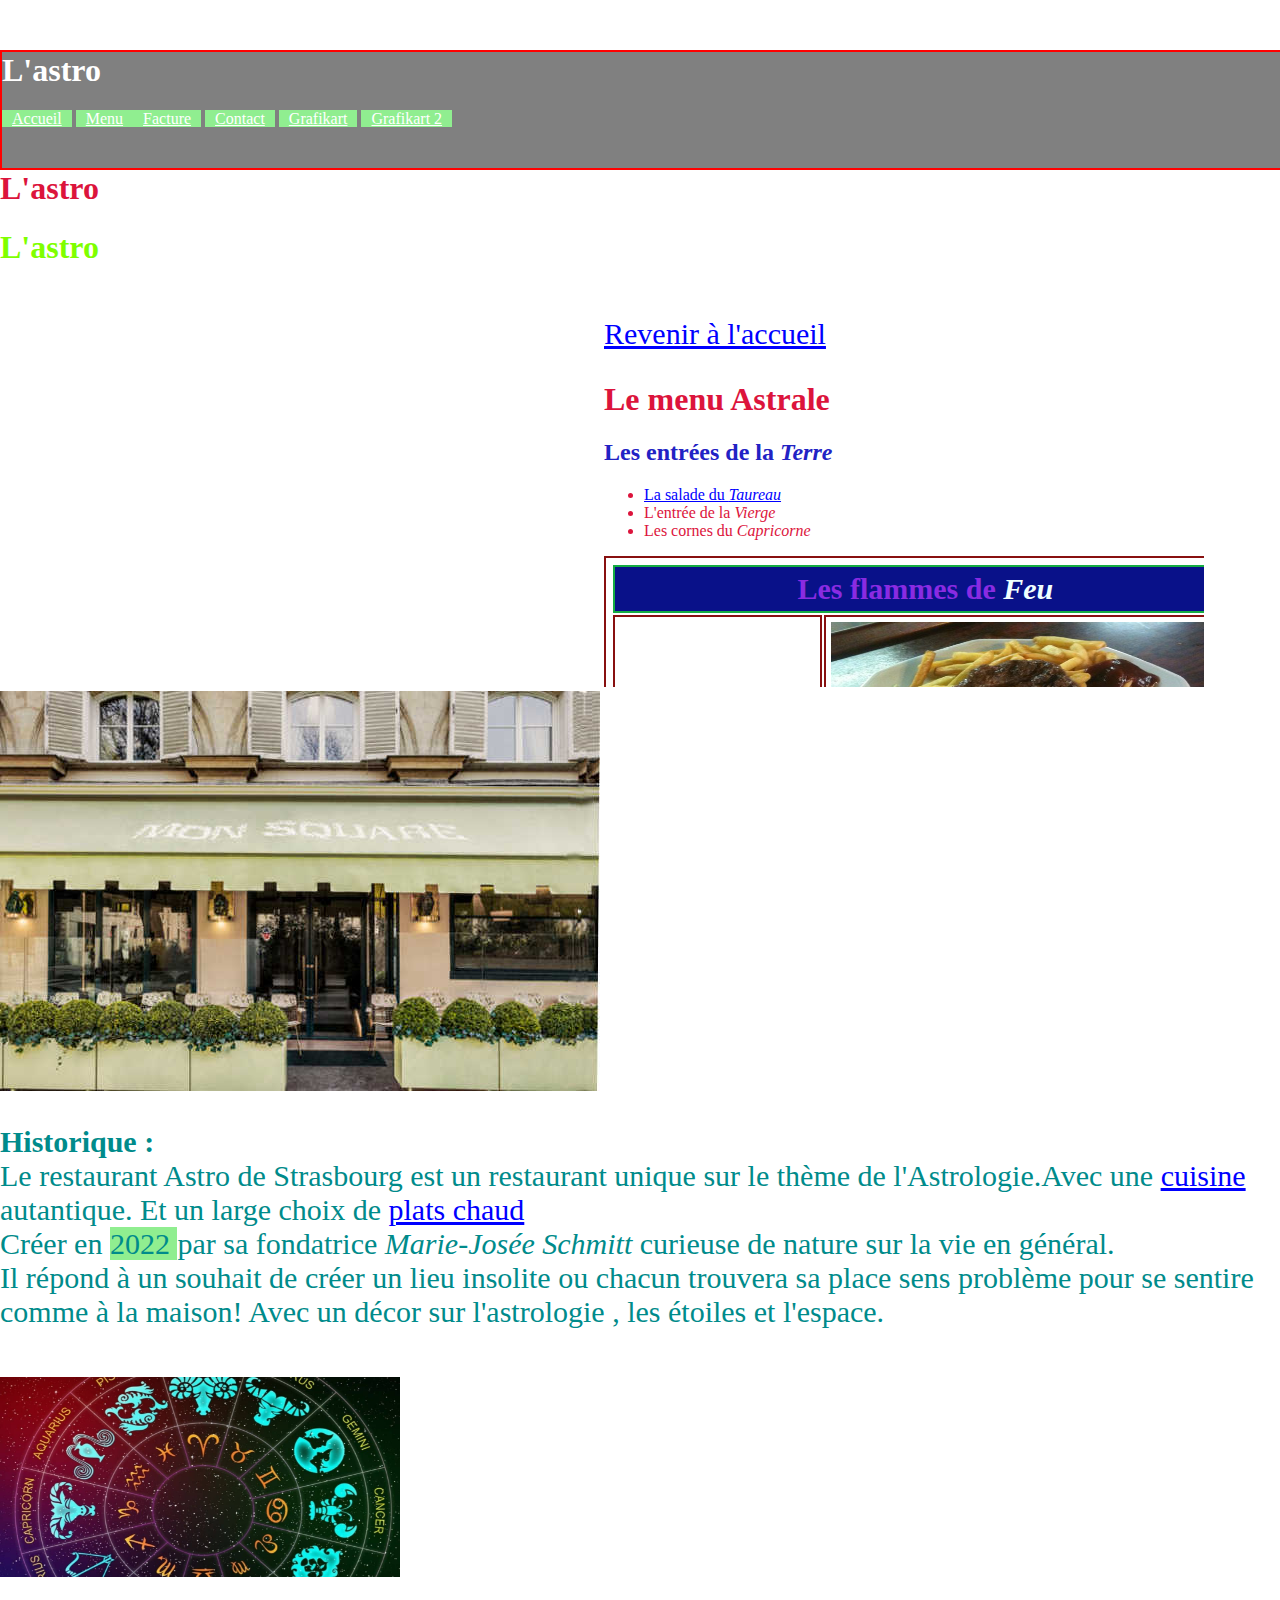
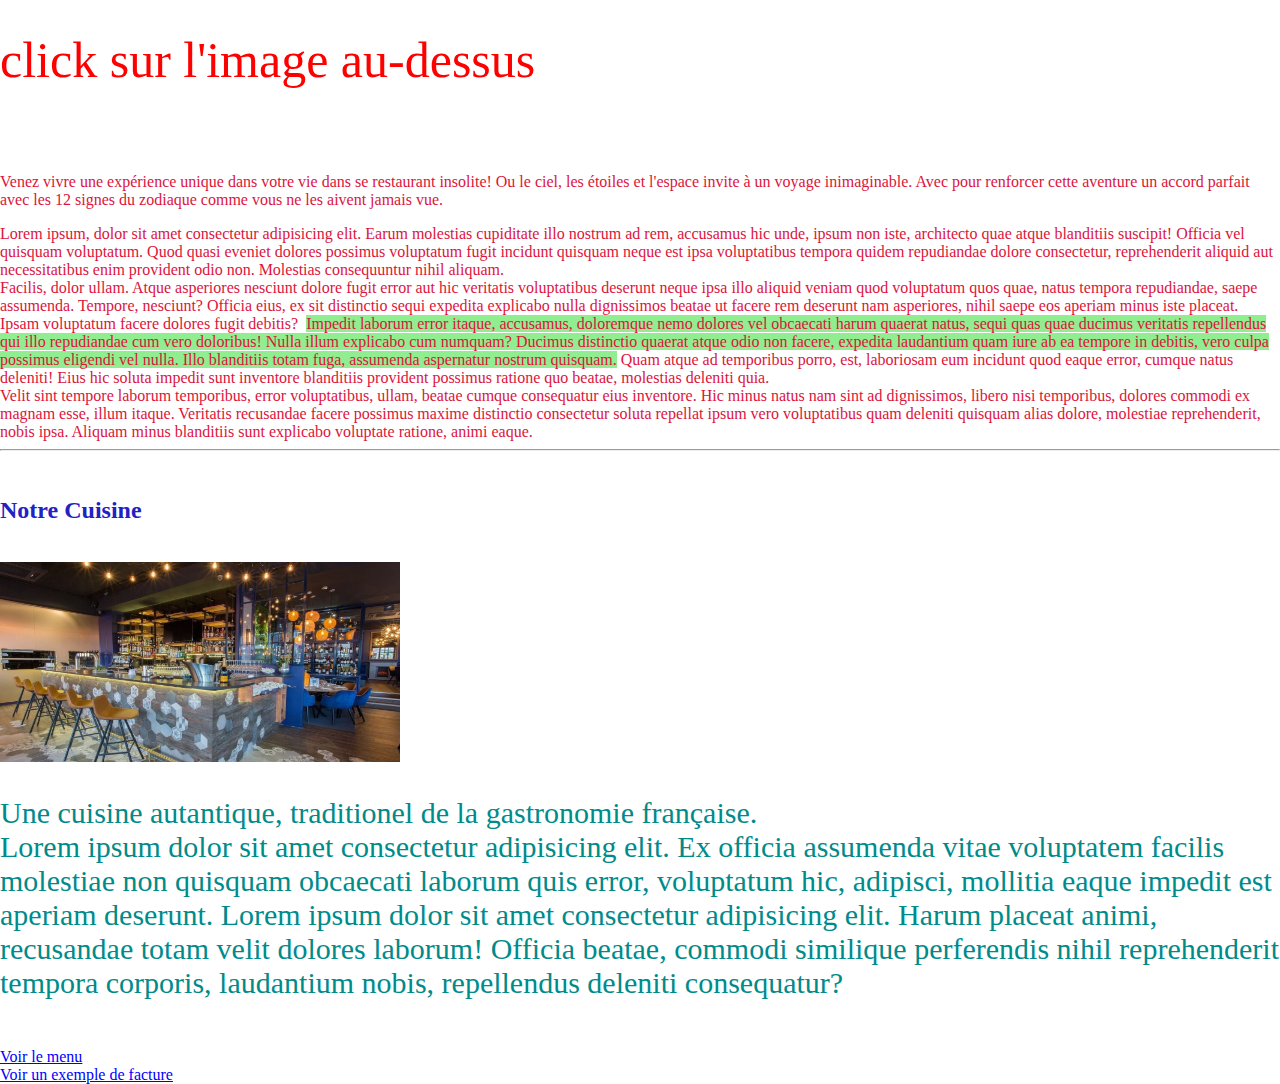
==== index.html @ 183ee450 "Color: inherit. Modification du code pour que cela fonction. mise en parenthèse certaine lignes de c" ====
<!DOCTYPE html>

<!--Permet de définir la langue du code pour informer les navigateurs et moteurs de recherches de la langue utiliser et cibler-->
<html lang="fr"> 

<head>

    <!-- Permet de définir l'encodage de la page et d'éviter les caractères bizarre-->
    <meta charset="UTF-8"> 

    <!--Permet de mettre un court résumer du site lors de la recherche du navigateur pour informer l'utilisateur-->
    <meta name="description" content="Découvert du restaurant Astro de Strasbourg. La carte de ces menus, son style exceptionnel, l'accueil personnaliser de ces clients fidels. Venez voyager à la fois dans les étoiles et decouvrir qui vous êtes vraiment."> 

    <!-- Moins utiliser ne nos jour mais permetait au moteur de recherche d'utiliser les mot clé pour connaitre la thématique de la page. ex: Restaurant, fruit de mer, Monpellier-->
    <meta name ="keywords" content="restaurant, astro, astrologie, gastronomie, Strasbourg, gastronomie française, lieu typique, lieu insolite">

    <meta http-equiv="X-UA-Compatible" content="IE=edge">

    <meta name="viewport" content="width=device-width, initial-scale=1.0">

    <!-- ***************************************** Liens vers la page CSS ****************************************************** -->
    <link rel="stylesheet" href="style.css">


    <!-- Permet de d'écrire la page. Il a une double importance: permet à l'utilisateur de savoir sur quel page il est, et cela va permerttre au moteur de recherche de filtrer les résultats. Mettre un titre court mais précis ex: restaurant de fruits de mer sur Monpellier-->
    <title> Le restaurant Astro de strasbourg</title>


</head>

<body>
    <header class="header">
    <h1 class="title-big"> L'astro</h1> <!-- l'attribu class permet ainsi de spécifier une différence entre lui et les autres h1  -->
        <!--******************************************************************  Barre de navigation **********************************************************************-->
        <nav class="header_nav">
            
                <a href="index.html" title="Accueil">Accueil</a> <!-- Le title permet d'indiquer pour les mal voyant -->
                <a href="menu.html" title="Menu">Menu</a><a href="facture.html" title="Fature">Facture</a> <!-- Permet d'enlever l'espace entre ces deux éléments ils doivents ainsi ^étre coller s'en espace -->
                <a href="contact.html" title="Contact">Contact</a>
                <a href="https://grafikart.fr" title="Grafikart">Grafikart</a> <!-- liens externes option 1 -->
                <a href="https://grafikart.fr" title="Grafikart" class="link-external">Grafikart 2</a> <!-- liens externes option 2 -->

            
        </nav>
    </header>
<!-- ************************************************************ Identiter du resto **************************************************************** -->
    <article>
        <h1 class="title-big"> L'astro</h1> <!-- l'attribu class permet ainsi de spécifier une différence entre lui et les autres h1  -->
        <h1 id="title-big"> L'astro</h1> <!-- l'attribu id qui est un identifiant unique par page web,qui peut aussi être utiliser à la place de class  -->

        <!-- L'iframe est idéale si l'on veut insérer une vidéo ou des cartes mappy -->
        <iframe src="https://www.google.com/maps/embed?pb=!1m18!1m12!1m3!1d84484.16954516491!2d7.692039590512547!3d48.569053161343994!2m3!1f0!2f0!3f0!3m2!1i1024!2i768!4f13.1!3m3!1m2!1s0x4796c8495e18b2c1%3A0x971a483118e7241f!2sStrasbourg!5e0!3m2!1sfr!2sfr!4v1669998358854!5m2!1sfr!2sfr" width="600" height="400" style="border:0;" allowfullscreen="" loading="lazy" referrerpolicy="no-referrer-when-downgrade"> carte de Strasbourg</iframe> 
        <!-- frameborder = pas de bordure  allowfullscreen = passage en plein écran autoriser-->

        <!-- L'iframe est une balise non vide qui permet d'afficher une fenêtre interactive d'un lien d'une autre page web -->
        <iframe src="menu.html" frameborder="0" width="600" height="400" >definir le contenu en cas ou il n'est pas sopporter par le navigateur</iframe>
        
        <img src="img/face_resto.jpg" alt="photo d'une face fixtif du restaurant l'Astro"> <!-- alt:Permet de mettre un texte en cas de non chargement de l'image, ainsi que pour les personnes avec des défisiences visuels -->

        <!-- Les div entour des blocs de texte-->
        <div lang="fr" class="texteFr">
            <p> <strong>Historique : <br></strong> Le restaurant Astro de Strasbourg est un restaurant unique sur le thème de l'Astrologie.Avec une <a href="#cuisine">cuisine</a> autantique. Et un large choix de <a href="menu.html#plats-chauds">plats chaud</a><br>  <!-- Mettre un # puis un mot comme chemin permet que lorsque l'on clique dessus il nous envoit directement vers l'id choisit plus loin sur la page attention ce mot doit être sur le même fichier ( fichier html ici) -->

            <!-- les span entoure des mots ou une phrase-->
            Créer en <span class="bigtexte"> 2022 </span> par sa fondatrice <em>Marie-Josée Schmitt</em> curieuse de nature sur la vie en général. <br>Il répond à un souhait de créer un lieu insolite ou chacun trouvera sa place sens problème pour se sentire comme à la maison! Avec un décor sur l'astrologie , les étoiles et l'espace.</p><br>
            <a href="img/astrologie.jpeg" target="_blank"><img src="img/astrologie.jpeg" alt="Rosace des 12 signes Astrologique" width="400" height="200"></a> <!-- Mettre un lien à l'image permet que quand on clique dessus, elle s'afiche en grand ici dans un nouvel onglet-->
            
            <p> click sur l'image au-dessus </p><br>
            <p> Venez vivre une expérience unique dans votre vie dans se restaurant insolite! Ou le ciel, les étoiles et l'espace invite à un voyage inimaginable. Avec pour renforcer cette aventure un accord parfait avec les 12 signes du zodiaque comme vous ne les aivent jamais vue.</p>
        </div>  

        <div lang="Latin" class="texteLatin">
            Lorem ipsum, dolor sit amet consectetur adipisicing elit. Earum molestias cupiditate illo nostrum ad rem, accusamus hic unde, ipsum non iste, architecto quae atque blanditiis suscipit! Officia vel quisquam voluptatum.
            Quod quasi eveniet dolores possimus voluptatum fugit incidunt quisquam neque est ipsa voluptatibus tempora quidem repudiandae dolore consectetur, reprehenderit aliquid aut necessitatibus enim provident odio non. Molestias consequuntur nihil aliquam.<br>
            Facilis, dolor ullam. Atque asperiores nesciunt dolore fugit error aut hic veritatis voluptatibus deserunt neque ipsa illo aliquid veniam quod voluptatum quos quae, natus tempora repudiandae, saepe assumenda. Tempore, nesciunt?
            Officia eius, ex sit distinctio sequi expedita explicabo nulla dignissimos beatae ut facere rem deserunt nam asperiores, nihil saepe eos aperiam minus iste placeat. Ipsam voluptatum facere dolores fugit debitis?&nbsp;
            <span> Impedit laborum error itaque, accusamus, doloremque nemo dolores vel obcaecati harum quaerat natus, sequi quas quae ducimus veritatis repellendus qui illo repudiandae cum vero doloribus! Nulla illum explicabo cum numquam?
            Ducimus distinctio quaerat atque odio non facere, expedita laudantium quam iure ab ea tempore in debitis, vero culpa possimus eligendi vel nulla. Illo blanditiis totam fuga, assumenda aspernatur nostrum quisquam.</span>
            Quam atque ad temporibus porro, est, laboriosam eum incidunt quod eaque error, cumque natus deleniti! Eius hic soluta impedit sunt inventore blanditiis provident possimus ratione quo beatae, molestias deleniti quia.<br>
            Velit sint tempore laborum temporibus, error voluptatibus, ullam, beatae cumque consequatur eius inventore. Hic minus natus nam sint ad dignissimos, libero nisi temporibus, dolores commodi ex magnam esse, illum itaque.
            Veritatis recusandae facere possimus maxime distinctio consectetur soluta repellat ipsum vero voluptatibus quam deleniti quisquam alias dolore, molestiae reprehenderit, nobis ipsa. Aliquam minus blanditiis sunt explicabo voluptate ratione, animi eaque.
        </div>
        <hr> <!-- ligne horizontal-->

        <br>
    <!-- ********************************************************* Cuisine du resto ******************************************************** -->
        <h2 id="cuisine">Notre Cuisine</h2><br> <!-- Le id va permettre de renvoyer vers cette zone de texte, attention l'id est unique par page le m^me id peut être utiliser sur plusieurs page web du site mais un seul par page web !-->

        <img src="img/Bar_Resto.jpg" alt="Photo fixtif du bar du restaurant l'Astro" width="400" height="200"><!-- permet de définir la largeur et la hauteur en pixels de l'image directement dans le lien. On peut mettre que l'un des deux, il adaptera le deuxième en fonction de la taille d'origine mais il risque d'avoir un effet visuel de saut le temp qui calcul l'autre paramètre-->

        <p> Une cuisine autantique, traditionel de la gastronomie française.<br> Lorem ipsum dolor sit amet consectetur adipisicing elit. Ex officia assumenda vitae voluptatem facilis molestiae non quisquam obcaecati laborum quis error, voluptatum hic, adipisci, mollitia eaque impedit est aperiam deserunt. Lorem ipsum dolor sit amet consectetur adipisicing elit. Harum placeat animi, recusandae totam velit dolores laborum! Officia beatae, commodi similique perferendis nihil reprehenderit tempora corporis, laudantium nobis, repellendus deleniti consequatur?</p> <br>

        <a href="menu.html"> Voir le menu</a> <br> <!-- Lien vers la page menu-->

        <a href="facture.html"> Voir un exemple de facture</a> <!-- Lien ver un exemple de facture-->

    </article>
</body>

</html>

<!-- resources:

https://grafikart.fr/tutoriels/introduction-1019#autoplay    site du tuto et d'un formation sur HTML

https://www.w3.org

https://developer.mozilla.org/fr/docs/Learn/HTML/Introduction_to_HTML/The_head_metadata_in_HTML permet de savoir toutes les balises <head>

https://developer.mozilla.org/fr/docs/Glossary/Entity     permet de savoir comment réprésenter different caractère utiliser aussi dans le HTML 

https://devdocs.io/css/    documentation en live sur les propriétés

-->
---- style.css ----
/*Permet de créer un fichier ou toutes les pages du site auront une charte graphique identique */

/*h1 {
    color:red;
}*/

/*.title-big {
    color: purple;
}*/

#title-big {
    color: chartreuse;
}

/* L'attribue * spécifie tous les éléments des pages web  qui non pas de charte graphique différentes sens distinctions. Cela est tèrs peu utiliser de nos jours. */
* {
    /*color: goldenrod;*/
}

*:hover {
   color: black;
}

body {
    color:crimson;
}


/* ***************************************************** Attention les valeurs des différentes propriétés sont hériter des parents.   Pour connaitre le cheminement regarder l'inspecteur d'éléments sur la page web du site .En fessent un clique droit ou avec la touche : F11. *********************************** */



/* ************************************** En Css c'est la règle la plus spécifique qui l'emporte et non la dernière règle coder ****************************** */


/* *********************************** 2 selecteurs séparer par un espace est une combinaison décendante ************************************************* */
/* Donc pour ce cas, je cible tous les th qui on comme parent table */

table th {
 color: blueviolet;
}

table th em {
    color:azure;
}


/* ******************************* Cible les enfants direct de td . Très peu utiliser comme syntaxe ************************************* */

td > h2 {
    color: green ;
}

/* ******************************* Cible le voisin directe de h2 **************************************** */

h2 +p {
    color:darkblue;
}

/* ****************************** cible tous les voisins après un h2 (en fessent alt plus la touche 2), si un ce situe avant il n'est pas conserner. ************************************************** */

h2~p { 
    color:purple;
}

/* ******************************* differencier les liens externes des liens internes ********************************************* */

/* ************************* option 1 ************************** */
/*a[href^= "http"]{ /* attention ne pas oublier le ^ 
    color: green;
}*/

/* ****************************** option 2 *************************** */
.link-external {
    color: royalblue;
}



/* ****************************************************** Les selecteurs d'attribuent **************************************************** */

    /* ********************************** pour le cas d'un formulaire ************************************ */

    input[type="submit"] {
        width: 200px;
        color: rgb(21, 37, 211);
    }

    input[type="email"] {
        width: 200px;
        color: rgb(93, 10, 99);
    }

    /* ************************************* combiner plusieurs règles ************************************** */

    input[type="submit"],input[type="email"] {
        width: 200px;
        color: rgb(21, 183, 37);
    }

    /* ************************************** ou pour une meilleur visibilitée ******************************************** */

    input[type="submit"],
    input[type="email"] {
        width: 200px;
        color: rgb(15, 180, 31);
    }

/* ************************************************************ pseudo-classes *************************************************************** */
    
    a {
        color: blue;
    }
    
    /* ******************************* lors du survol de la souris changement de couleur ********************************************** */

    a:hover {
        color:chartreuse;
    }

    /* ********************************** idem pour les titres ou autre élément ************************************************** */
    /*  très peu utiliser  sur les éléments statique car cela fait croire à l'utilisateur que qu'il peu cliquer dessus  */

    h2 {
        color: rgb(34, 34, 196);
    }

    h2:hover {
        color:greenyellow;
    }

    /* *****************************   :visited   **************************************** */
    /* Met les liens deja visiter en violet par default pour indiquer à l'utilisateur qu'il à deja vue ceux lien */

    a:visited {
        color: blueviolet;
    }

    /* ********************************   :focus   ************************************ */
    /* Pour ceux utilisent le clavier comme moyen de navigation */

    a:focus {
        color: coral;
    }

    /* *******************************   :disabled   ********************************** */
    /* rend un champ inutilisable pour l'utilisateur  voir dans contact le mail*/

    /* *************************************   :first-child   *********************************** */
    /* Cela concerne que le premier enfant d'un parent */

    p:first-child {
        font-size: 20px;
    }

    /* ************************************   :first-of-type   ********************************** */
    /* le premier élément de ce type là */

    p:first-of-type {
        font-size: 30px;
        color:darkcyan;
    }

    /* **********************************   :nth-of-type   ******************************************** */
    /* Permet de cibler un élément pour le modifier */

    p:nth-of-type(2) {
        font-size: 50px;
        color: red;
    }

    /* les multiples de deux, cela permet ainsi de faire une différence dans un taleau pour bien voire les lignes */
    
    tr:nth-of-type(2n) {
        background: grey;
    }

/* ******************************************************* Le modèle de boite **************************************************************** */

    /* ****************************************** Display block ************************************** */
    /* Comme toujours le css mais des valeurs par defaut pour la taille des éléments boites, le pagging, le border et le margin de la boite. On les retrouve dans l'inspecteur d'élément.*/

    header {
        width: 100%;
        height: 200px;
        border: solid 2px red; /* Permet de mieux le situer à enlever à la fin du projet */
    }

    /* ******************************************* Display inline *************************************** */
    /* Display block: prend par défault la totalité de la largeur.  display block ne peuvent pas être l'un à coter de l'autre ils serront l'un en dessous de l'autre.On peut aussi leurs indiquer manuellement un largeur et une hauteurs voulluent.

    Display inline: C'est un peu particulier car le cadre prend automatiquement les dimentions de son contenant, c'est le cas principalement des onglet de la barre menu dans ce cas!*/

    span {
        width: 500px;
        height: 500px;
    }

    /*idth: 500px;
        height: 500px;
    Je lui indique ainsi la taille de la boite voulu, mais cela ne sera pas pris en compte. Car il est considerer en prioriter comme on display inline et aurra ainsi des valeurs par défault.
    
    Les balises utilisent display inline par défault sont: strong, enface, span et lien toutes les balise qui entour du texte.
    */

    /* ******************************************* Display inline block *************************************** */

    /* C'est un élément entre le display inline et le display block. Utiliser par le navigateur par défault pour tous les champs multi-texte.

    Se sont des display block qui se comporte comme des display inline car il sont l'un à coter de l'autre et non l'un en-dessous de l'autre.
    
    On peut à la différence des span changer leurs hauteur et largueur.*/

    input {
        width:200px;
        height:200px;
    }



/* ********************************************* Mise en forme du site ********************************************* */

.header {
    background: grey;

    /* *padding option 1 */
    padding: 20px;

    /* * padding option 2 */
    /*padding: 20px 10px 5px 0;*/

    /* * padding option 3*/
    /* padding: 20px 10px 5px */
    /* 1° chiffre le haut, 2° chiffre gauche et droite, 3° chiffre le bas */

    /* * padding option 4*/
    /* padding: 20px 10px  */
    /* 1° chiffre le haut et bas et  2° chiffre gauche et droite */

    /* ************************** Faire les marges différaments en plus de ligne mais en étant plus précis sur qui à koi comme marge ************************** */
    /*  Utile si on veut juste modifier une valeur par rapport au paramètre par défaut du padding */

    padding-left: 0px; /* marge à gauche */

    padding-right: 0px; /* marge à droite */

    padding-top: 0px; /*  marge en haut. Les padding servent à espacer le contene par rapport aux autres dans la boite.*/

    padding-bottom: 20px; /* marge en bas */

    height: auto;/*  La hauteur prendra en compte que la hauteur des différents éléments pour s'adapter. */

    margin-top:50px; /* L'espace est créer en dehors de la boite.  Les margins servent à espacer les boite entre elles. */
    
    color: #FFFFFF;

}

/* ****************** Modifier la taille de l'image pour quel soit mieux proporsionner ************************* */

.header img {
    width: 100%; /*  L'uniter de mesure % permet ainsi à l'image de prendre toutes la largueur de l'élément disponible, même si on change la taille de l'écran. */
    height: auto; /* Il s'adapte pour garder le racio de l'image */
}

.main {
    background: lightgrey;
    padding: 20px;
}

/*  Cela permet d'écraser la valeur par défault mis en place par le navigateur. Qui est toujours supérieur à 0. Pas besoin de préciser une uniter de mesure tant que c'est 0 car cela sera toujours identique quelque soit la mesure (px, %, em ...) */

body {
   margin: 0;
}

/* Pour un meilleur effet visuel du site, retirer le paramètre par défault margin. Cela évite quelle se rajout à celle de la boite. C'est spécifique aux h1, h2, ... */
.title-big {
    margin-top: 0;
}

.header_nav {
    margin: 20px 0; /* Les marges de deux éléments ne s'additionne pas. Elles fusionnent cela s'appel( la fusion de marge), là plus grande valeur reste. */
}

.header_nav a {
    padding: 0 10px;
    background: lightgreen;
    color:inherit /* Ainsi la couleur sera hériter du parent. */
}

/* Le BG aurra un effet différent si l'élément est un display inline ou un display inline-block */
span {
    background: lightgreen;
}

.footer {
    background: gray;
    padding: 10px 20px;
}
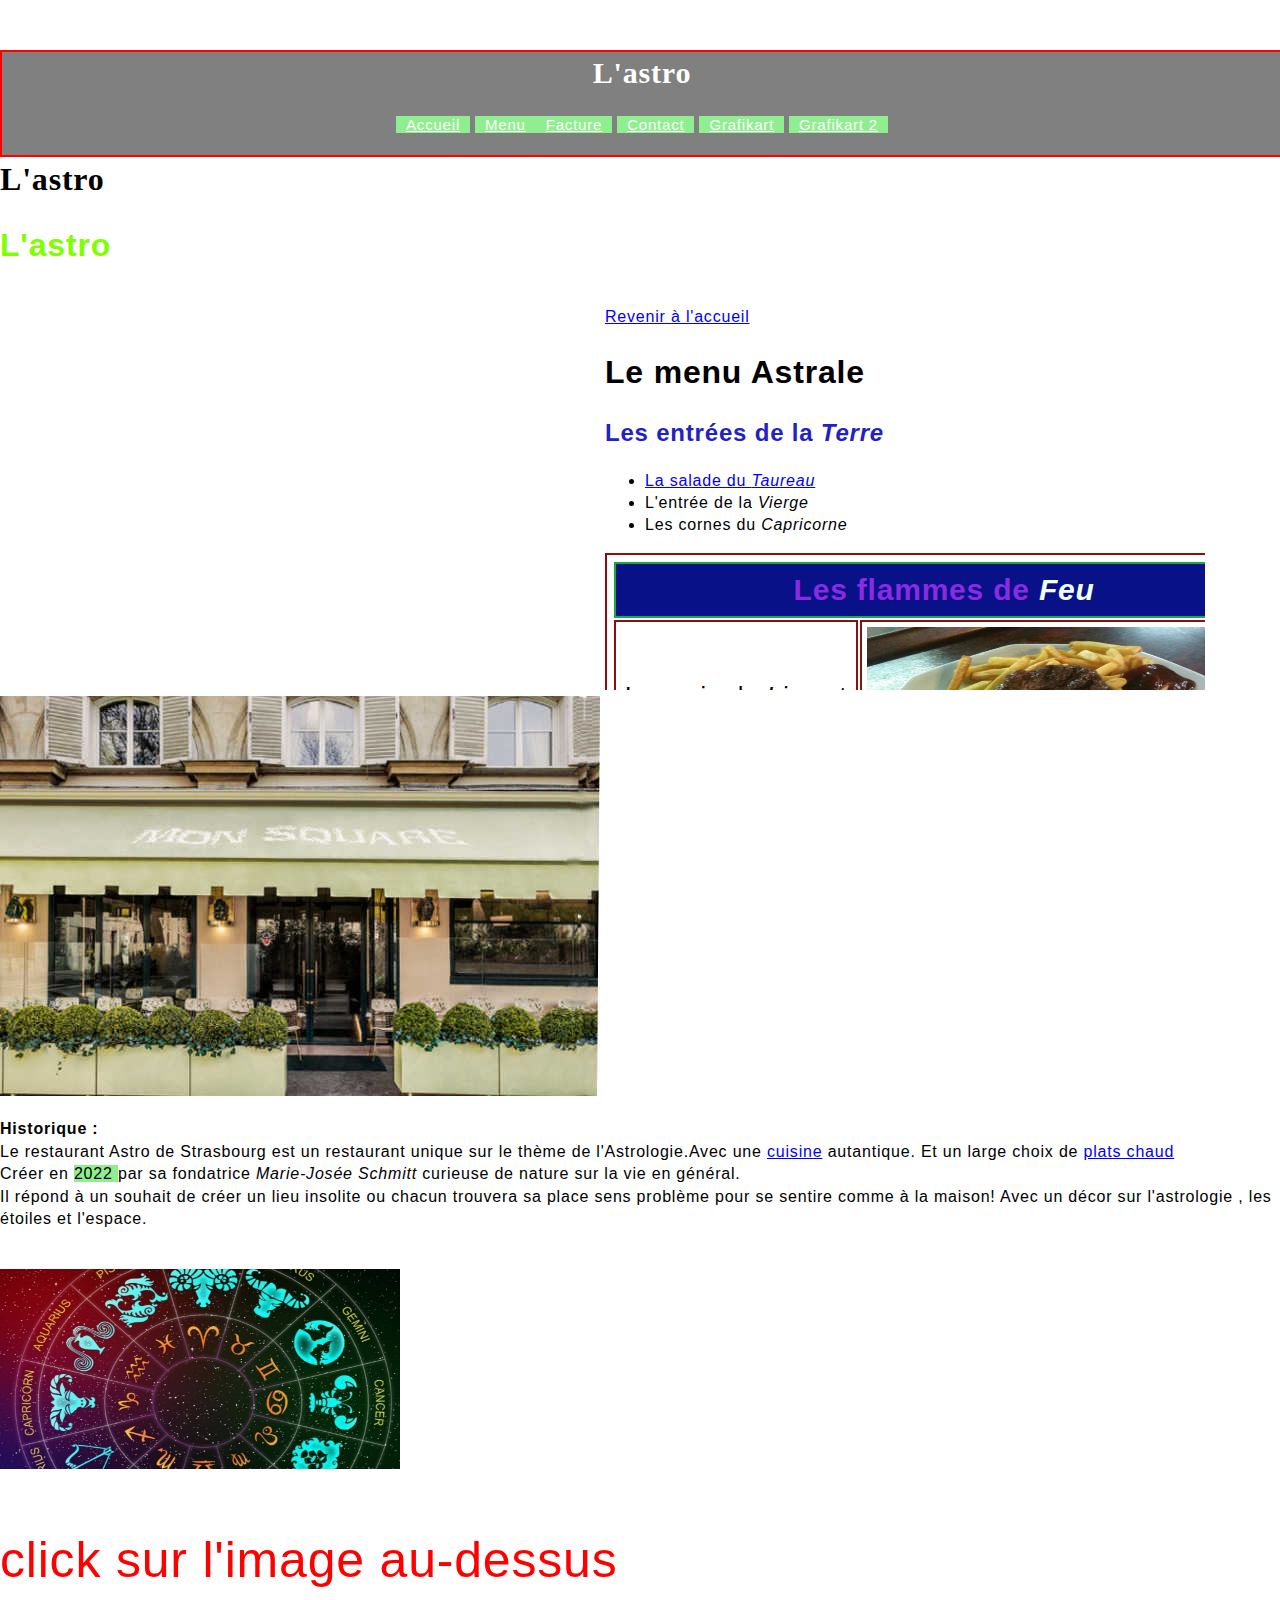
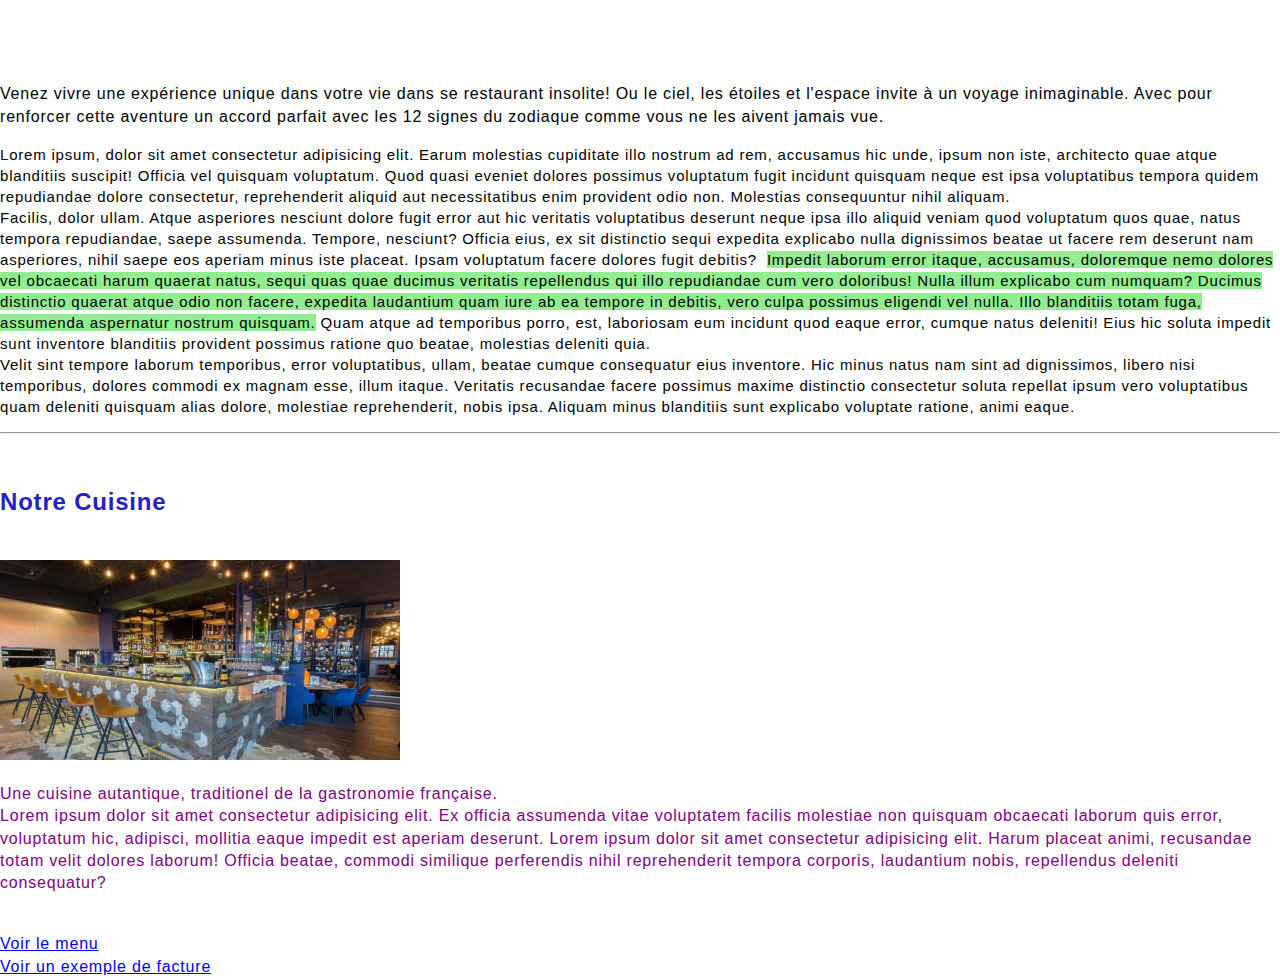
==== commit 23dfa621: "Mise en place de code précedent en commentaire pour éviter les contre ordre entre les 2 partie de vi" ====
--- a/index.html
+++ b/index.html
@@ -70,7 +70,7 @@
         </div>  
 
         <div lang="Latin" class="texteLatin">
-            Lorem ipsum, dolor sit amet consectetur adipisicing elit. Earum molestias cupiditate illo nostrum ad rem, accusamus hic unde, ipsum non iste, architecto quae atque blanditiis suscipit! Officia vel quisquam voluptatum.
+           <p> Lorem ipsum, dolor sit amet consectetur adipisicing elit. Earum molestias cupiditate illo nostrum ad rem, accusamus hic unde, ipsum non iste, architecto quae atque blanditiis suscipit! Officia vel quisquam voluptatum.
             Quod quasi eveniet dolores possimus voluptatum fugit incidunt quisquam neque est ipsa voluptatibus tempora quidem repudiandae dolore consectetur, reprehenderit aliquid aut necessitatibus enim provident odio non. Molestias consequuntur nihil aliquam.<br>
             Facilis, dolor ullam. Atque asperiores nesciunt dolore fugit error aut hic veritatis voluptatibus deserunt neque ipsa illo aliquid veniam quod voluptatum quos quae, natus tempora repudiandae, saepe assumenda. Tempore, nesciunt?
             Officia eius, ex sit distinctio sequi expedita explicabo nulla dignissimos beatae ut facere rem deserunt nam asperiores, nihil saepe eos aperiam minus iste placeat. Ipsam voluptatum facere dolores fugit debitis?&nbsp;
@@ -78,7 +78,7 @@
             Ducimus distinctio quaerat atque odio non facere, expedita laudantium quam iure ab ea tempore in debitis, vero culpa possimus eligendi vel nulla. Illo blanditiis totam fuga, assumenda aspernatur nostrum quisquam.</span>
             Quam atque ad temporibus porro, est, laboriosam eum incidunt quod eaque error, cumque natus deleniti! Eius hic soluta impedit sunt inventore blanditiis provident possimus ratione quo beatae, molestias deleniti quia.<br>
             Velit sint tempore laborum temporibus, error voluptatibus, ullam, beatae cumque consequatur eius inventore. Hic minus natus nam sint ad dignissimos, libero nisi temporibus, dolores commodi ex magnam esse, illum itaque.
-            Veritatis recusandae facere possimus maxime distinctio consectetur soluta repellat ipsum vero voluptatibus quam deleniti quisquam alias dolore, molestiae reprehenderit, nobis ipsa. Aliquam minus blanditiis sunt explicabo voluptate ratione, animi eaque.
+            Veritatis recusandae facere possimus maxime distinctio consectetur soluta repellat ipsum vero voluptatibus quam deleniti quisquam alias dolore, molestiae reprehenderit, nobis ipsa. Aliquam minus blanditiis sunt explicabo voluptate ratione, animi eaque.</p>
         </div>
         <hr> <!-- ligne horizontal-->
 
--- a/style.css
+++ b/style.css
@@ -21,9 +21,9 @@
    color: black;
 }
 
-body {
+/*body {
     color:crimson;
-}
+}*/
 
 
 /* ***************************************************** Attention les valeurs des différentes propriétés sont hériter des parents.   Pour connaitre le cheminement regarder l'inspecteur d'éléments sur la page web du site .En fessent un clique droit ou avec la touche : F11. *********************************** */
@@ -149,17 +149,17 @@
     /* *************************************   :first-child   *********************************** */
     /* Cela concerne que le premier enfant d'un parent */
 
-    p:first-child {
+    /*p:first-child {
         font-size: 20px;
-    }
+    }*/
 
     /* ************************************   :first-of-type   ********************************** */
     /* le premier élément de ce type là */
 
-    p:first-of-type {
+   /* p:first-of-type {
         font-size: 30px;
         color:darkcyan;
-    }
+    }*/
 
     /* **********************************   :nth-of-type   ******************************************** */
     /* Permet de cibler un élément pour le modifier */
@@ -249,10 +249,10 @@
     padding-bottom: 20px; /* marge en bas */
 
     height: auto;/*  La hauteur prendra en compte que la hauteur des différents éléments pour s'adapter. */
-
-    margin-top:50px; /* L'espace est créer en dehors de la boite.  Les margins servent à espacer les boite entre elles. */
-    
+    margin-top:50px; /* L'espace est créer en dehors de la boite.  Les margins servent à espacer les boites entre elles. */
     color: #FFFFFF;
+    font-size: 15px; /* Taille de la police, le navigateur met une taille de police par default sur le body qui n'est pas forcément coller.*/
+    text-align: center;
 
 }
 
@@ -266,21 +266,43 @@
 .main {
     background: lightgrey;
     padding: 20px;
+    line-height: 20px;/* Auteur de lignes */
+    /*line-height: 1.4; /* Cela équivau à 140% de la taille de la police. La règle en thypographie est comprise entre 1.4 et 1.6. */
+    font-size: 16px;
+}
+
+
+.main p {
+    text-align: justify; /* Alignement du texte */
+    text-align-last: right; /* Permet de décrire comment la dernière ligen doit se comporter */
+    text-justify: auto; /*  Change le fonctionnement surtous celle de la dernière ligne */
 }
 
 /*  Cela permet d'écraser la valeur par défault mis en place par le navigateur. Qui est toujours supérieur à 0. Pas besoin de préciser une uniter de mesure tant que c'est 0 car cela sera toujours identique quelque soit la mesure (px, %, em ...) */
 
 body {
    margin: 0;
+   line-height: 1.4;
+   letter-spacing: 0.8px; /* Espace entre les lettres. */
+   font-family: "Comic Sans MS","Helvetica", sans-serif; /* Forme de la police. mettre à la fin sans-serif (sens pattes aux niveaux des lettres)ou serif (avec pattes aux niveaux des lettres), pour que le navigateur sache lequel chercher.*/
+}
+
+
+.texteLatin{
+    font-size: 15px;
 }
 
 /* Pour un meilleur effet visuel du site, retirer le paramètre par défault margin. Cela évite quelle se rajout à celle de la boite. C'est spécifique aux h1, h2, ... */
 .title-big {
     margin-top: 0;
+    font-family: serif;/* Juste présicer aux niveaux des empattements que l'on souhaite et le navigateur ferra le reste. */
 }
 
 .header_nav {
+    display: inline; /*  Permet ainsi qu'il soit influencer par son parent, car il n'est pas de type inline ou inline-block. Mettre display: inline-block ==> ainsi le block entier sera centrer avec son width. */
+    width: 300px;
     margin: 20px 0; /* Les marges de deux éléments ne s'additionne pas. Elles fusionnent cela s'appel( la fusion de marge), là plus grande valeur reste. */
+    text-align: center;
 }
 
 .header_nav a {
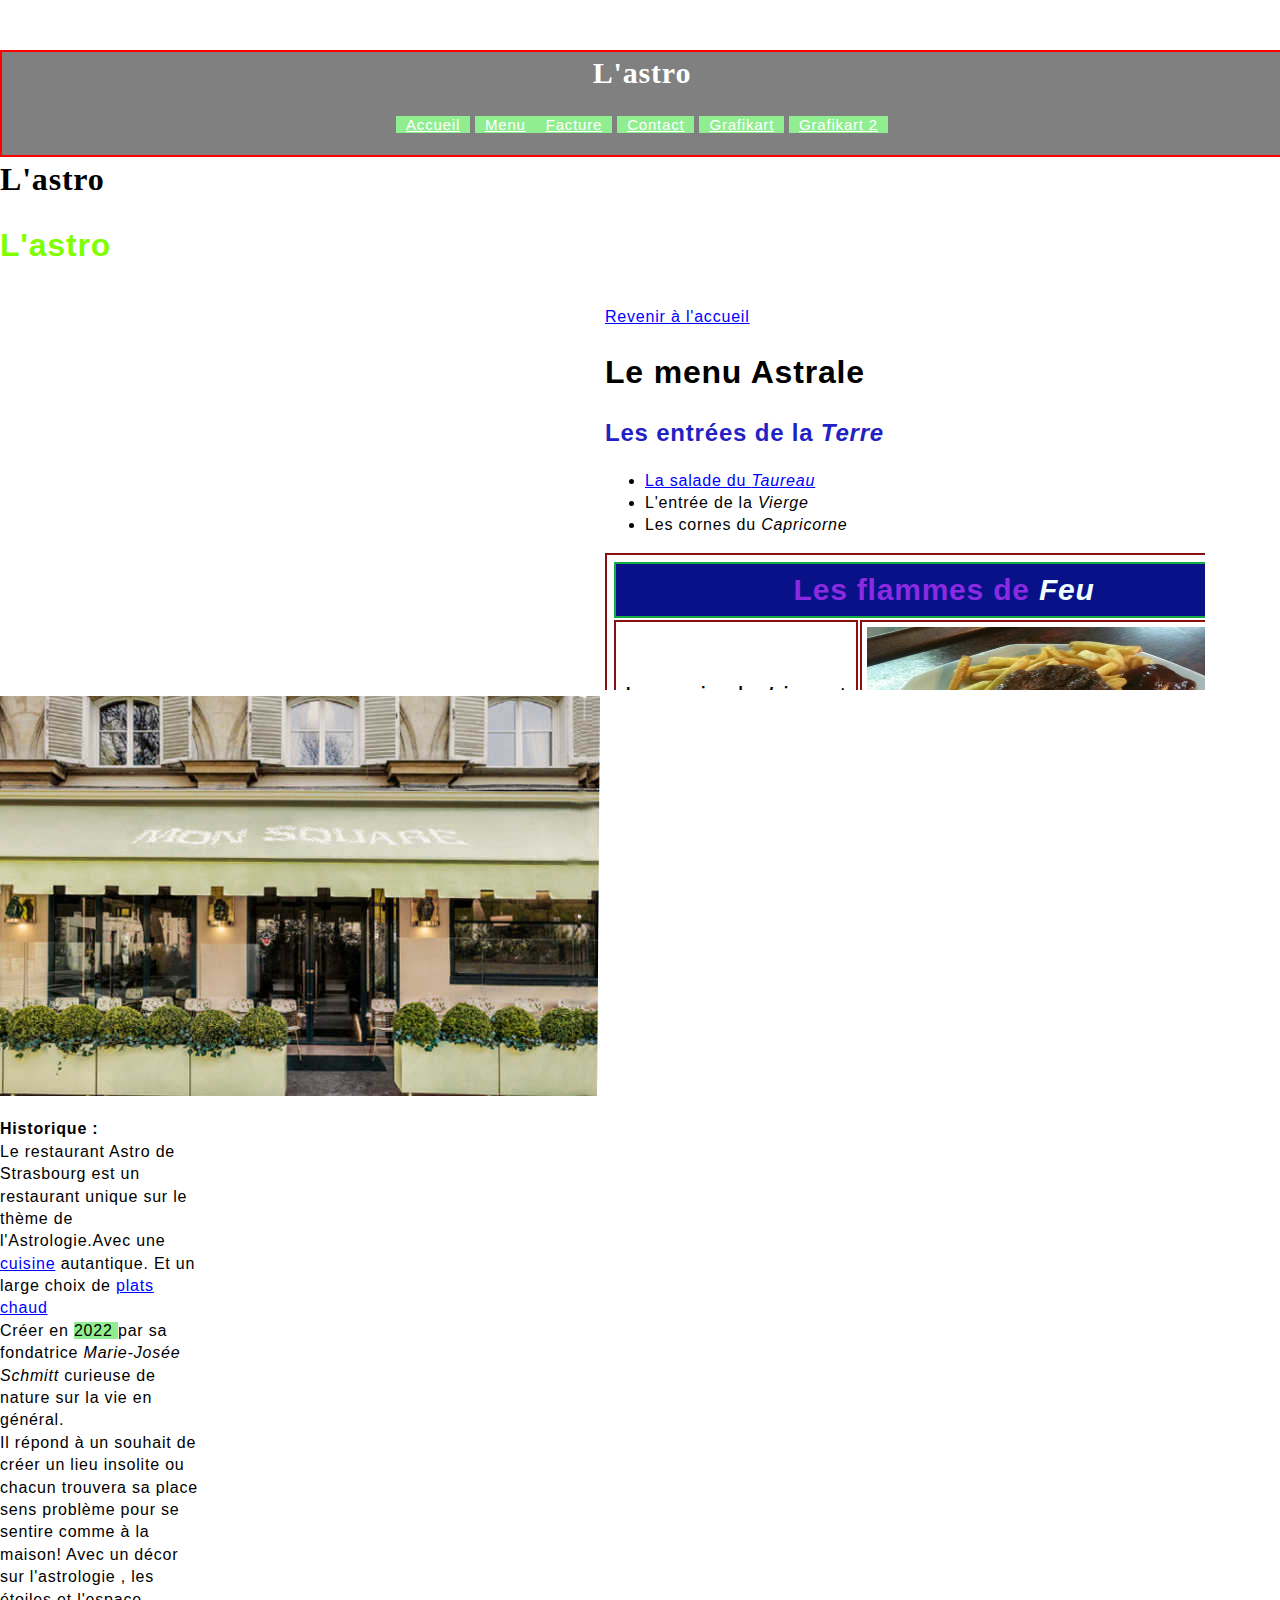
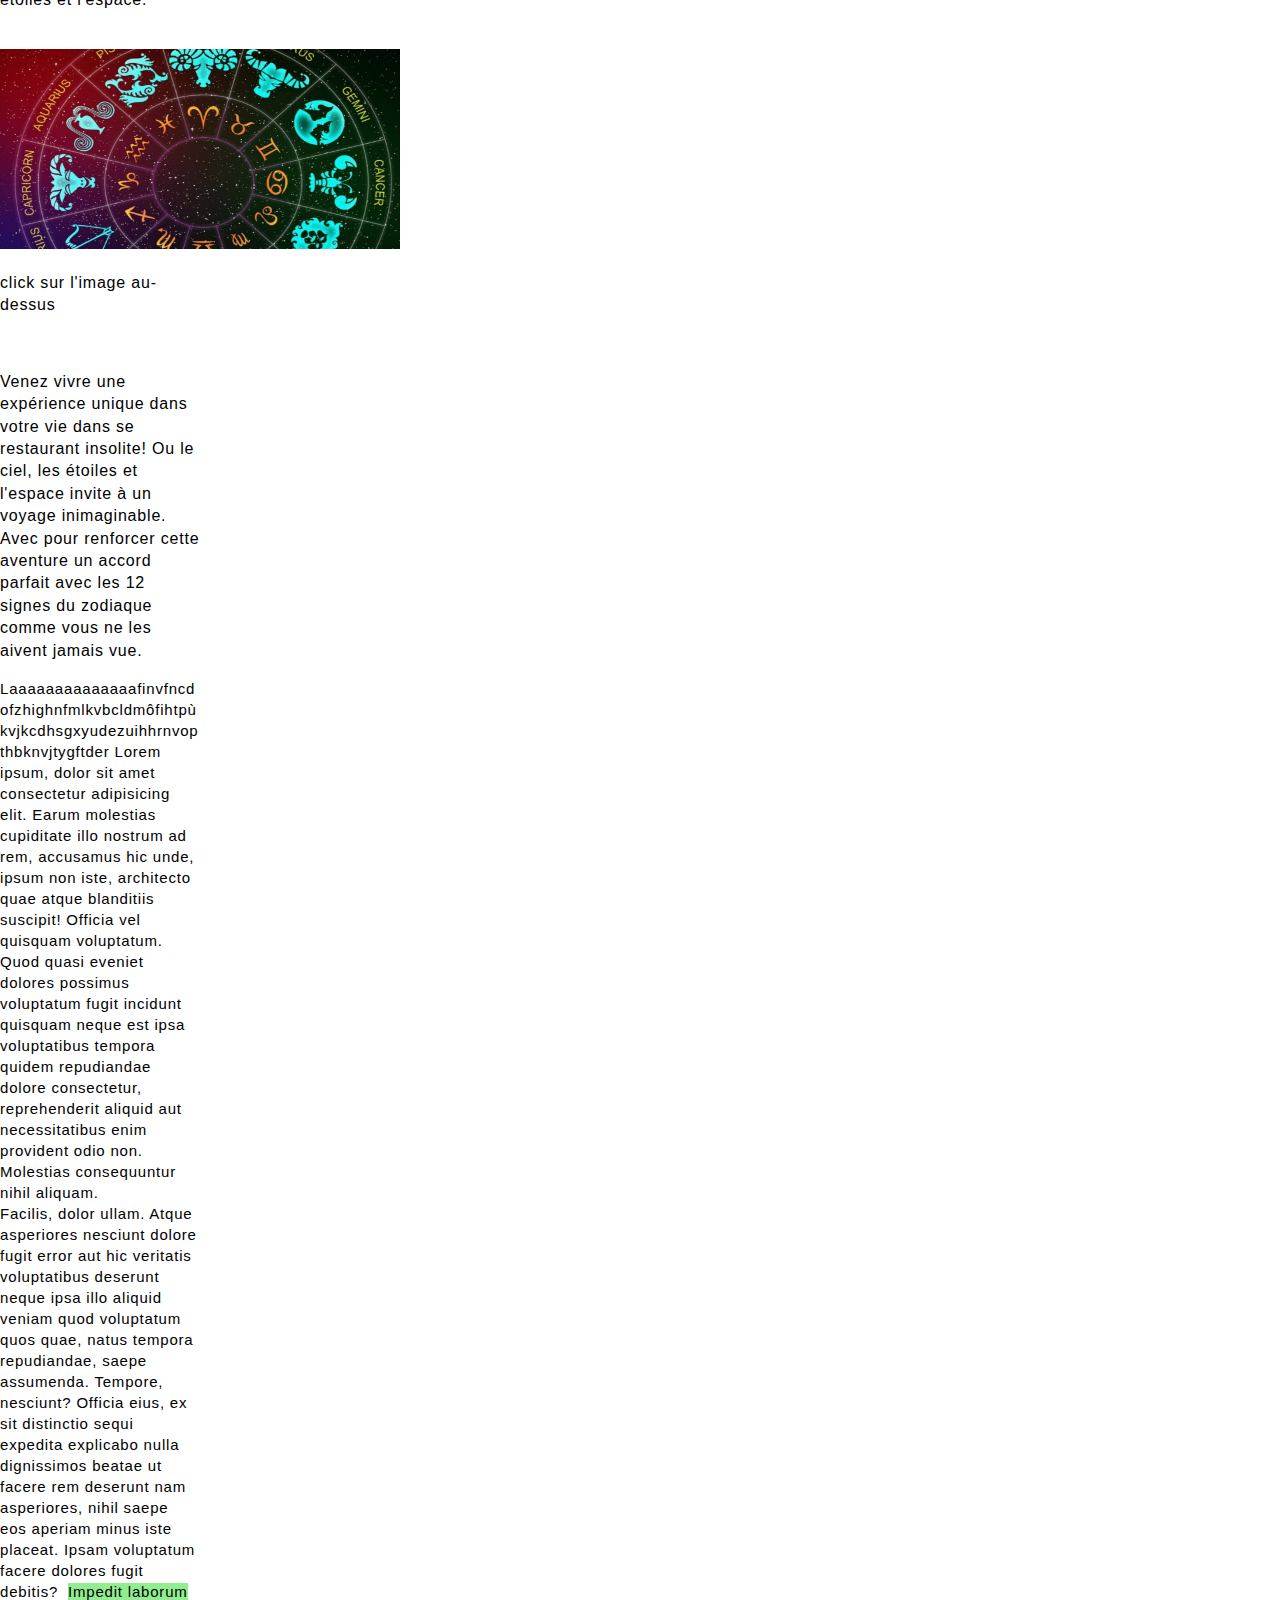
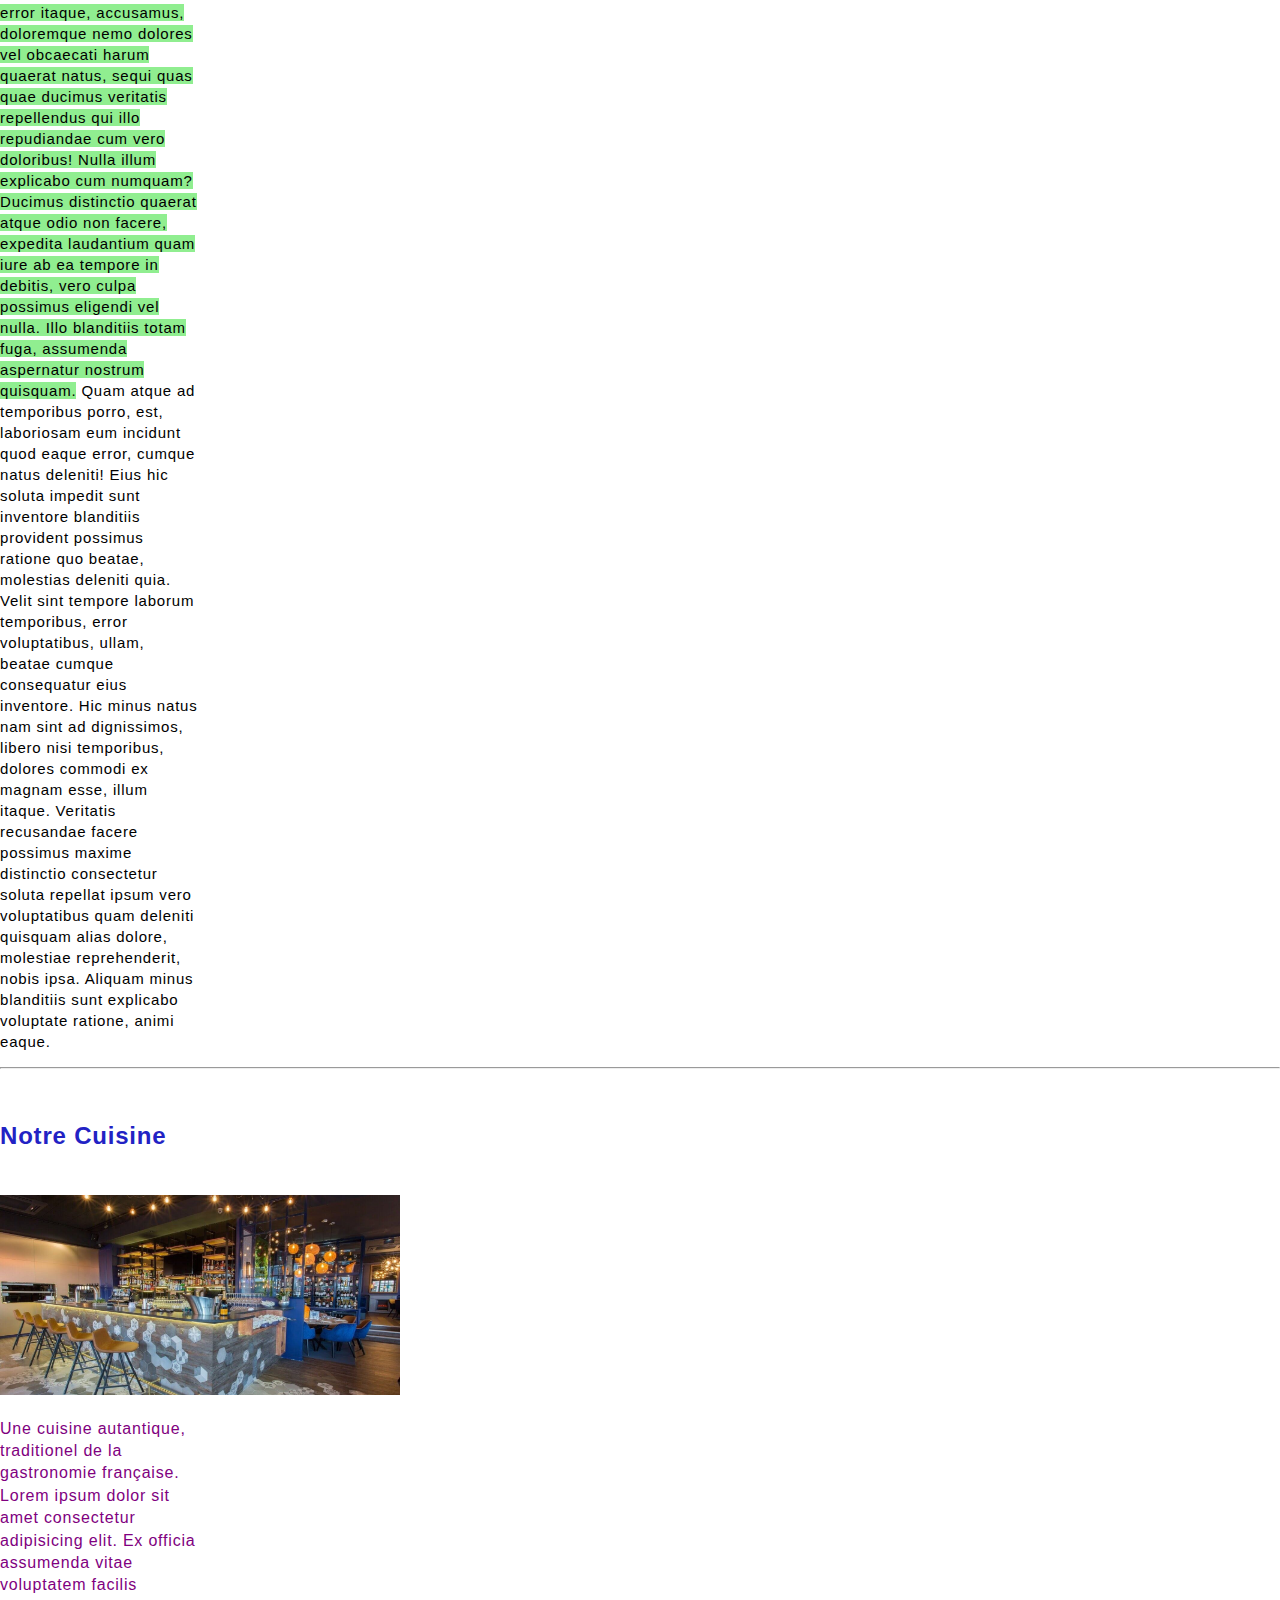
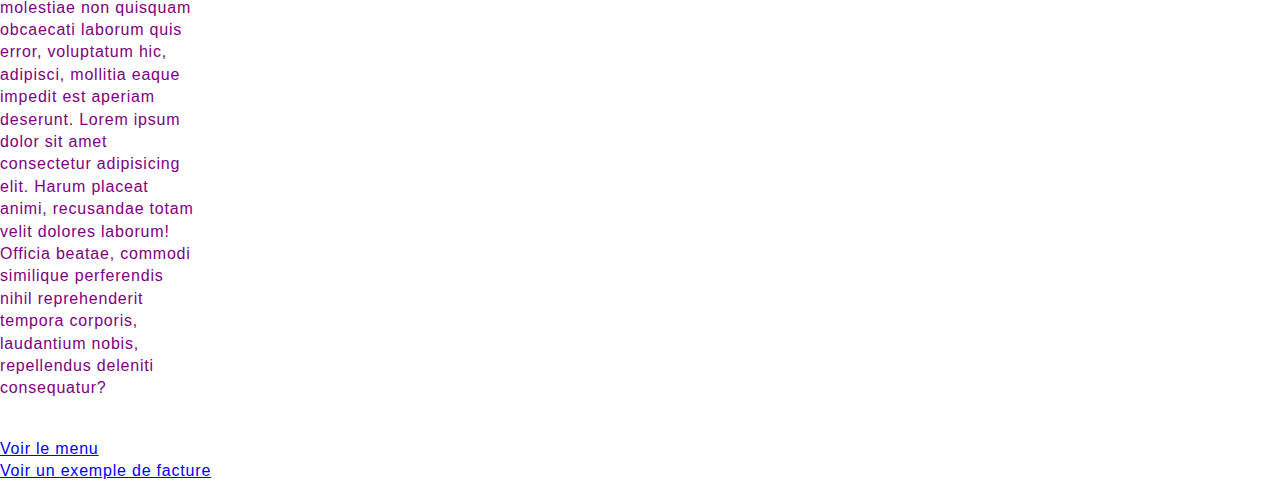
==== commit 15ce5b1c: "Les mots trop long par rapport à la largueure voulu d'un élément." ====
--- a/index.html
+++ b/index.html
@@ -70,7 +70,7 @@
         </div>  
 
         <div lang="Latin" class="texteLatin">
-           <p> Lorem ipsum, dolor sit amet consectetur adipisicing elit. Earum molestias cupiditate illo nostrum ad rem, accusamus hic unde, ipsum non iste, architecto quae atque blanditiis suscipit! Officia vel quisquam voluptatum.
+           <p> Laaaaaaaaaaaaaafinvfncdofzhighnfmlkvbcldmôfihtpùkvjkcdhsgxyudezuihhrnvopthbknvjtygftder Lorem ipsum, dolor sit amet consectetur adipisicing elit. Earum molestias cupiditate illo nostrum ad rem, accusamus hic unde, ipsum non iste, architecto quae atque blanditiis suscipit! Officia vel quisquam voluptatum.
             Quod quasi eveniet dolores possimus voluptatum fugit incidunt quisquam neque est ipsa voluptatibus tempora quidem repudiandae dolore consectetur, reprehenderit aliquid aut necessitatibus enim provident odio non. Molestias consequuntur nihil aliquam.<br>
             Facilis, dolor ullam. Atque asperiores nesciunt dolore fugit error aut hic veritatis voluptatibus deserunt neque ipsa illo aliquid veniam quod voluptatum quos quae, natus tempora repudiandae, saepe assumenda. Tempore, nesciunt?
             Officia eius, ex sit distinctio sequi expedita explicabo nulla dignissimos beatae ut facere rem deserunt nam asperiores, nihil saepe eos aperiam minus iste placeat. Ipsam voluptatum facere dolores fugit debitis?&nbsp;
--- a/style.css
+++ b/style.css
@@ -164,10 +164,10 @@
     /* **********************************   :nth-of-type   ******************************************** */
     /* Permet de cibler un élément pour le modifier */
 
-    p:nth-of-type(2) {
+    /*p:nth-of-type(2) {
         font-size: 50px;
         color: red;
-    }
+    }*/
 
     /* les multiples de deux, cela permet ainsi de faire une différence dans un taleau pour bien voire les lignes */
     
@@ -278,6 +278,12 @@
     text-justify: auto; /*  Change le fonctionnement surtous celle de la dernière ligne */
 }
 
+/* ****************************** Une bizarrerie dans mon paragraphe; quel solution ! */
+p{
+    width: 200px; /* En donnent une largueur à mon élément une bizarrerie apparaît car les navigateurs ne casse pas les mots si ils sont plus grand! */
+    overflow-wrap:break-word ; /* Anciennement word-wrap, em méttent comme cela le mot va être couper et placer sur plusieurs ligne pour respecter la largueur voulu!*/
+}
+
 /*  Cela permet d'écraser la valeur par défault mis en place par le navigateur. Qui est toujours supérieur à 0. Pas besoin de préciser une uniter de mesure tant que c'est 0 car cela sera toujours identique quelque soit la mesure (px, %, em ...) */
 
 body {
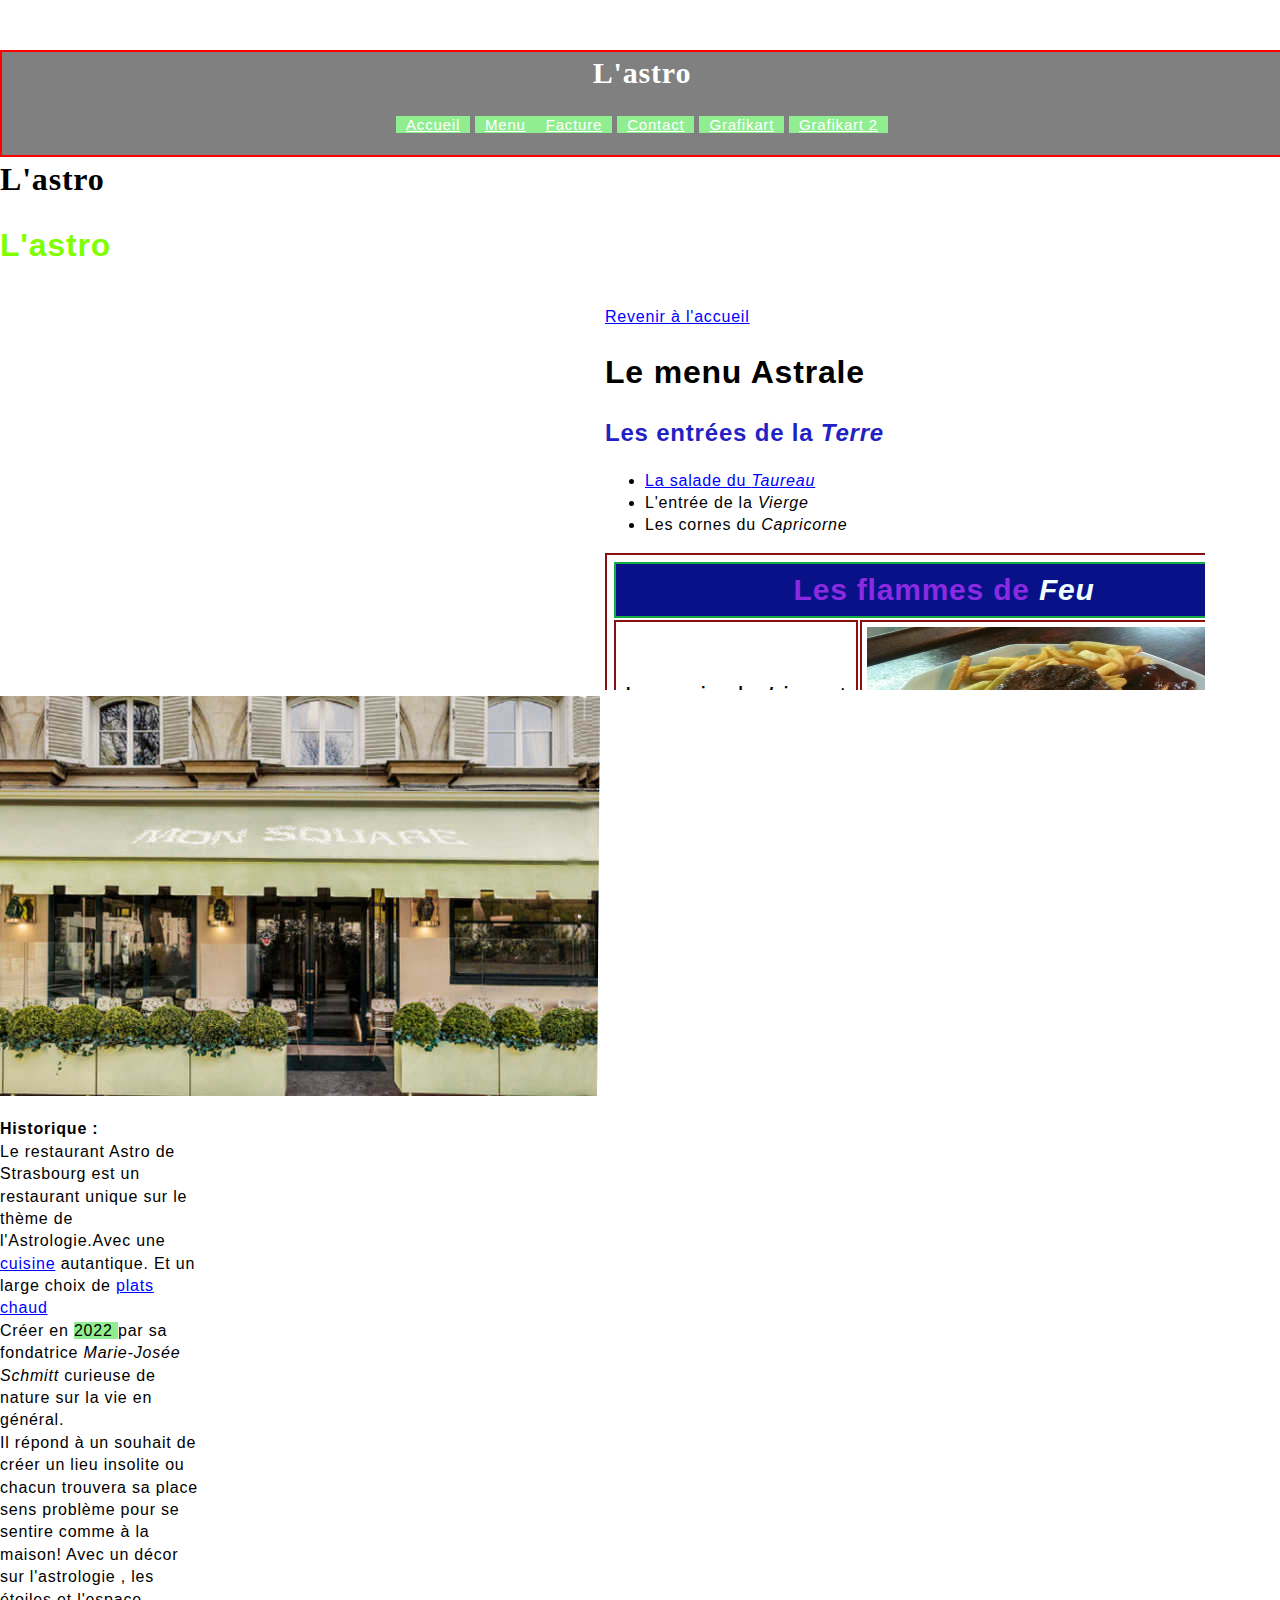
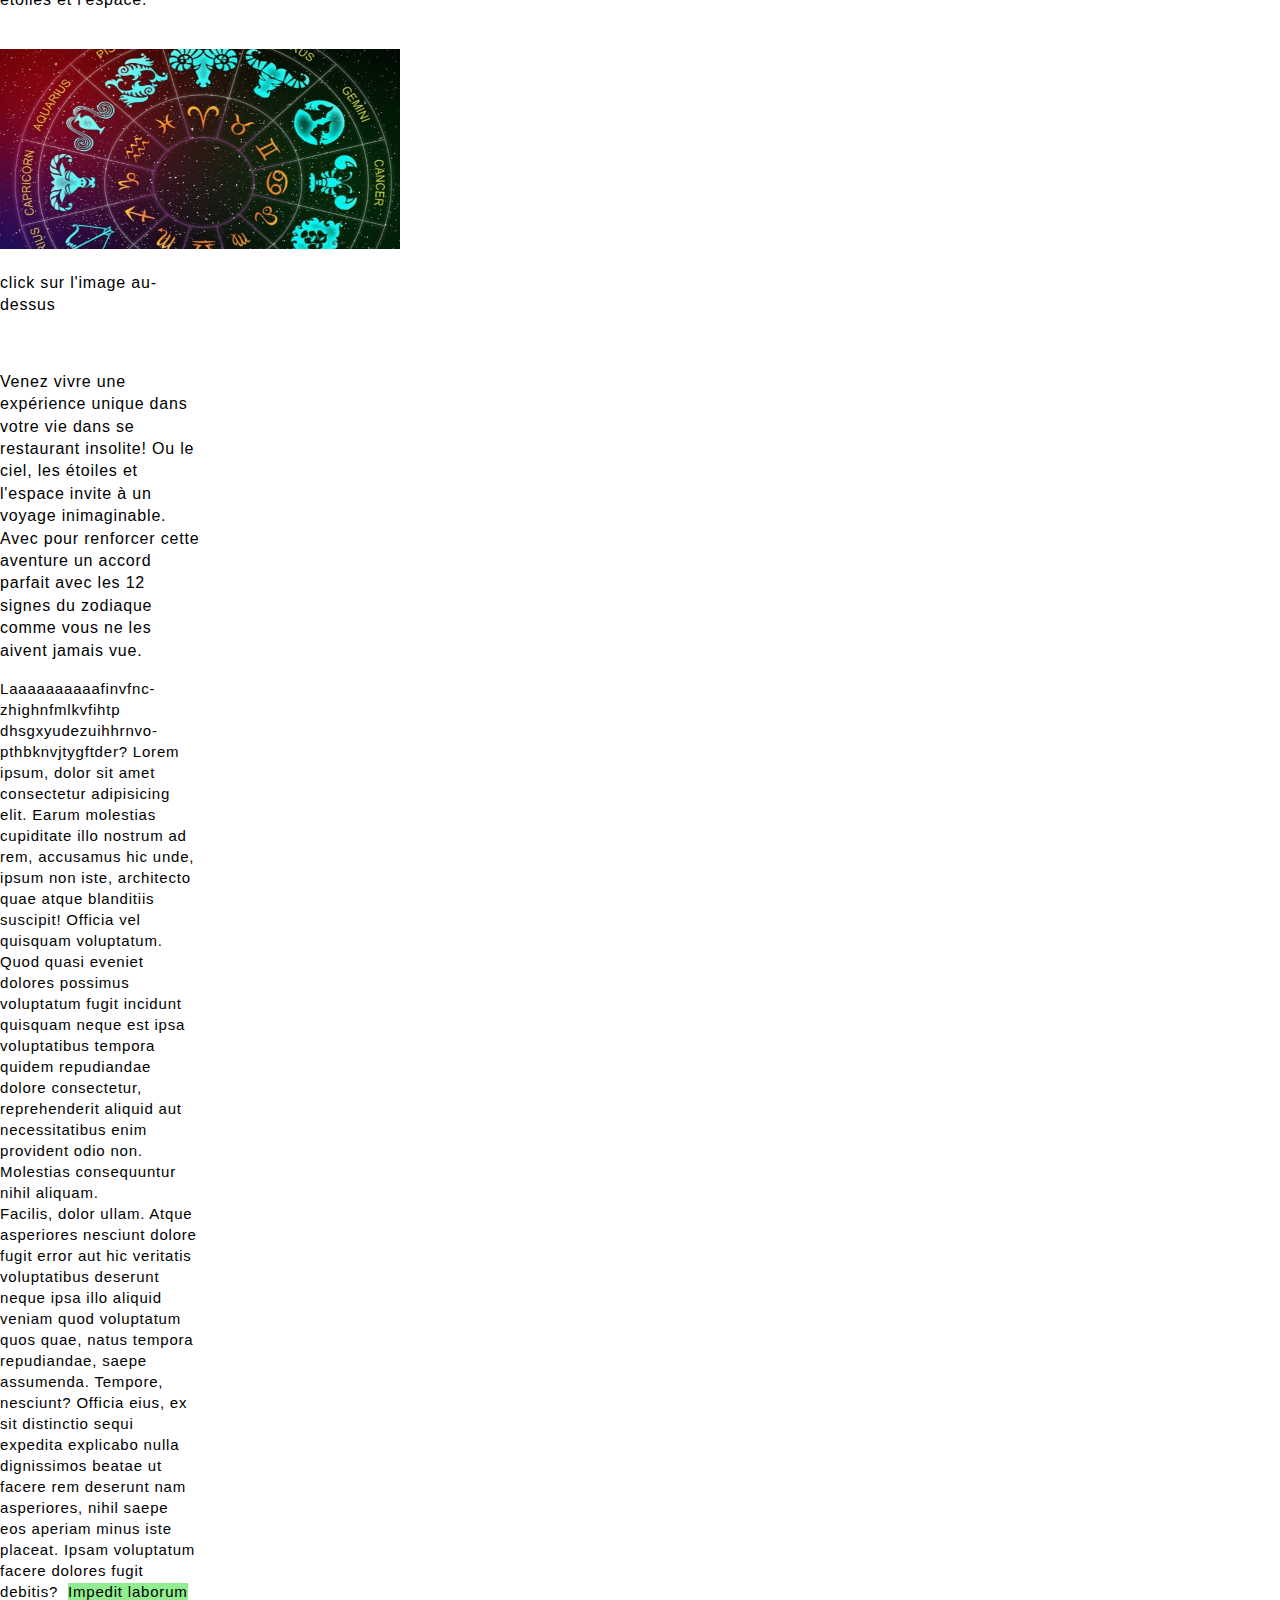
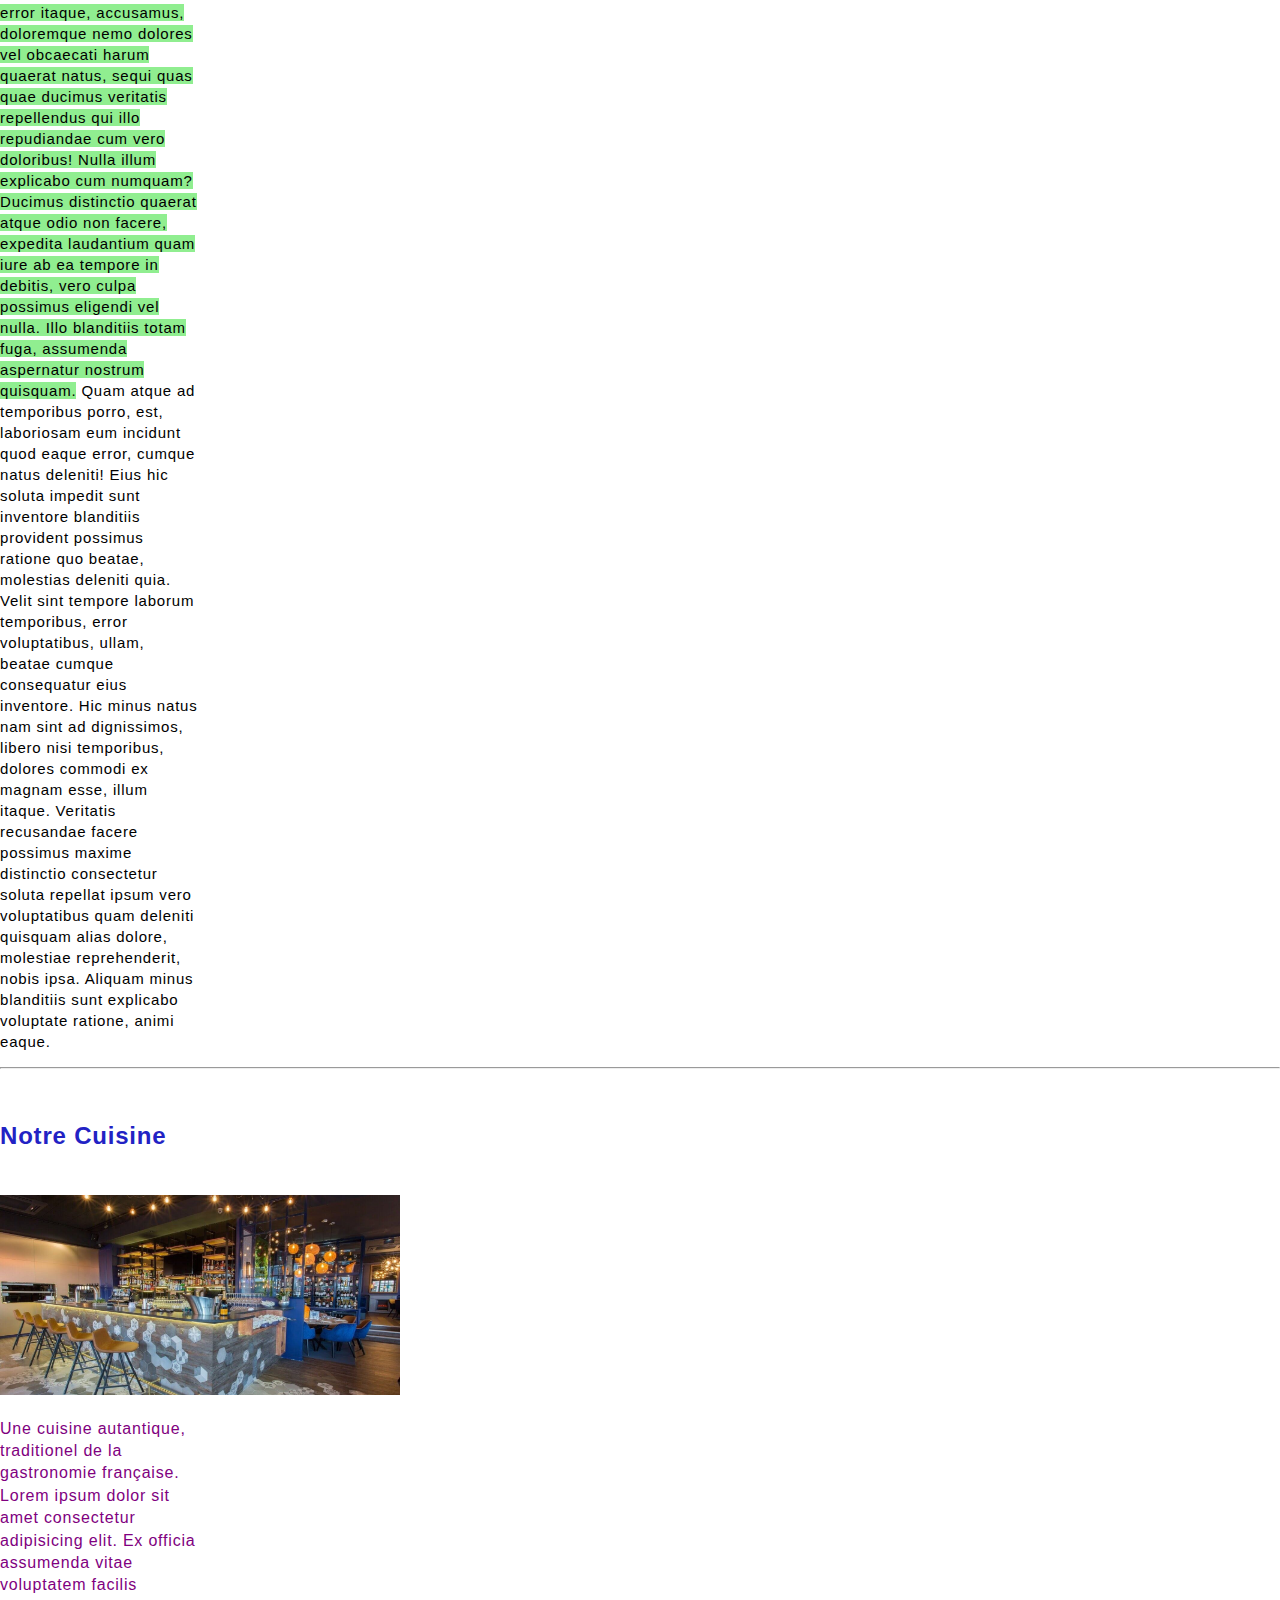
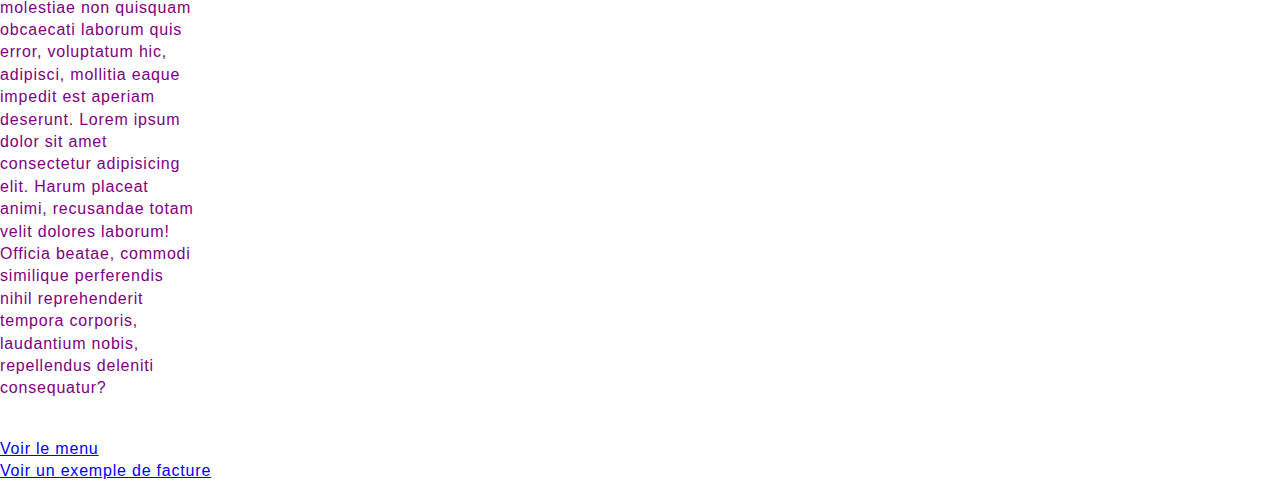
==== commit 1d6750ac: "Deux options pour couper une mot trop long." ====
--- a/index.html
+++ b/index.html
@@ -70,7 +70,11 @@
         </div>  
 
         <div lang="Latin" class="texteLatin">
-           <p> Laaaaaaaaaaaaaafinvfncdofzhighnfmlkvbcldmôfihtpùkvjkcdhsgxyudezuihhrnvopthbknvjtygftder Lorem ipsum, dolor sit amet consectetur adipisicing elit. Earum molestias cupiditate illo nostrum ad rem, accusamus hic unde, ipsum non iste, architecto quae atque blanditiis suscipit! Officia vel quisquam voluptatum.
+
+            <!-- option 1: &shy; ==> hyphens:auto. Cela créer une sézure (tiret) si le navigateur doit couper le mot-->
+            <!-- option 2: <wbr> ==> idem s'en le tiret -->
+
+           <p> Laaaaaaaaaafinvfnc&shy;zhighnfmlkvfihtp<wbr>dhsgxyudezuihhrnvo&shy;pthbknvjtygftder? Lorem ipsum, dolor sit amet consectetur adipisicing elit. Earum molestias cupiditate illo nostrum ad rem, accusamus hic unde, ipsum non iste, architecto quae atque blanditiis suscipit! Officia vel quisquam voluptatum.
             Quod quasi eveniet dolores possimus voluptatum fugit incidunt quisquam neque est ipsa voluptatibus tempora quidem repudiandae dolore consectetur, reprehenderit aliquid aut necessitatibus enim provident odio non. Molestias consequuntur nihil aliquam.<br>
             Facilis, dolor ullam. Atque asperiores nesciunt dolore fugit error aut hic veritatis voluptatibus deserunt neque ipsa illo aliquid veniam quod voluptatum quos quae, natus tempora repudiandae, saepe assumenda. Tempore, nesciunt?
             Officia eius, ex sit distinctio sequi expedita explicabo nulla dignissimos beatae ut facere rem deserunt nam asperiores, nihil saepe eos aperiam minus iste placeat. Ipsam voluptatum facere dolores fugit debitis?&nbsp;
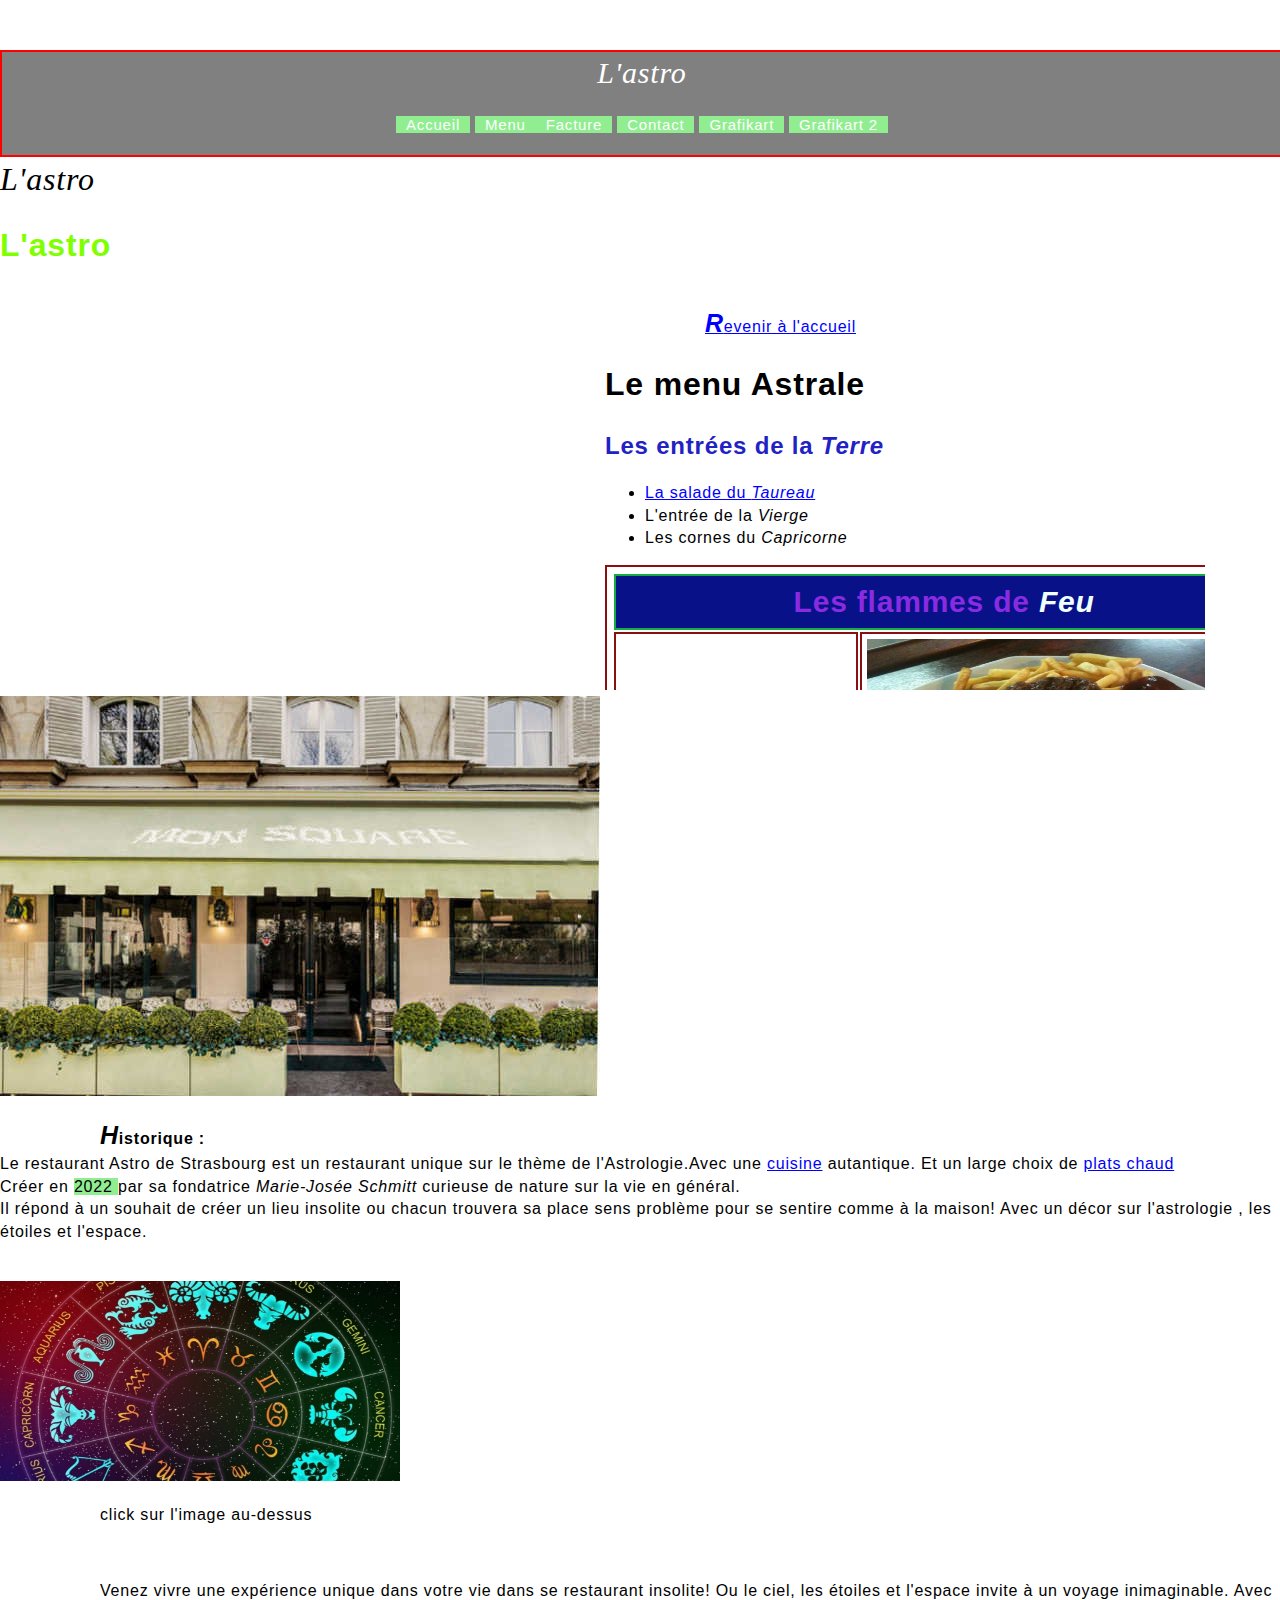
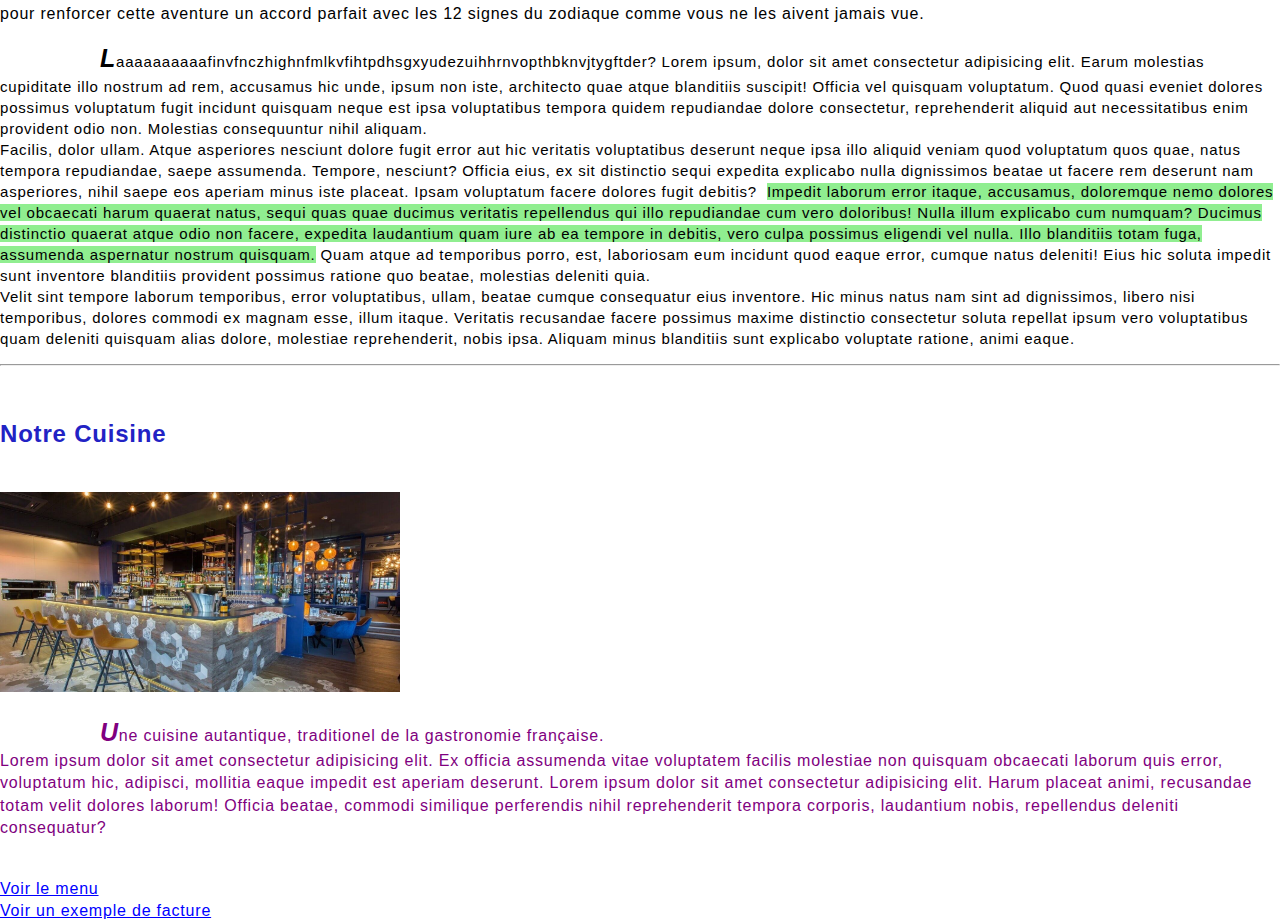
==== commit a206211f: "Explication du chiffrage de couleurs" ====
--- a/index.html
+++ b/index.html
@@ -115,4 +115,6 @@
 
 https://devdocs.io/css/    documentation en live sur les propriétés
 
+https://grafikart.fr/tutoriels/couleurs-css-1038#autoplay    site du tuto CSS
+
 -->--- a/style.css
+++ b/style.css
@@ -273,6 +273,13 @@
 
 
 .main p {
+
+    /* * il permet de définir la forma de la ligne (solid, double ,dotted (pointillé), dashed ( petit trait) ou wavy (vague)) */
+    text-decoration-style: wavy;
+
+    /** Permet de décider ou mettre la ligne (none (aucune), underline (en bas), overline (en haut),line-throungh (texte barrer), underline overline, underline line-through  */
+    text-decoration-line:none ;
+
     text-align: justify; /* Alignement du texte */
     text-align-last: right; /* Permet de décrire comment la dernière ligen doit se comporter */
     text-justify: auto; /*  Change le fonctionnement surtous celle de la dernière ligne */
@@ -280,8 +287,16 @@
 
 /* ****************************** Une bizarrerie dans mon paragraphe; quel solution ! */
 p{
-    width: 200px; /* En donnent une largueur à mon élément une bizarrerie apparaît car les navigateurs ne casse pas les mots si ils sont plus grand! */
+    text-indent: 100px; /*  Permet d'indenter la première ligne du paragraphe */
+    /*width: 200px; /* En donnent une largueur à mon élément une bizarrerie apparaît car les navigateurs ne casse pas les mots si ils sont plus grand! */
     overflow-wrap:break-word ; /* Anciennement word-wrap, em méttent comme cela le mot va être couper et placer sur plusieurs ligne pour respecter la largueur voulu!*/
+}
+
+/* **************************** Mettre un peux de style sur la première lettre de chaque paragraphe ***************************************** */
+p:first-of-type::first-letter{
+    font-weight: bold;
+    font-size: 25px;
+    font-style: italic;
 }
 
 /*  Cela permet d'écraser la valeur par défault mis en place par le navigateur. Qui est toujours supérieur à 0. Pas besoin de préciser une uniter de mesure tant que c'est 0 car cela sera toujours identique quelque soit la mesure (px, %, em ...) */
@@ -302,6 +317,11 @@
 .title-big {
     margin-top: 0;
     font-family: serif;/* Juste présicer aux niveaux des empattements que l'on souhaite et le navigateur ferra le reste. */
+    font-weight: lighter; /* gras des caractères et/ou texte */
+    font-style:italic; /* Permet de définir le style de la police */
+    /*text-transform:uppercase;/* Permet de tous mettre toutes les lettres en majuscule */
+    text-transform: capitalize;/* Première lettre de chaque mot en majuscule */
+
 }
 
 .header_nav {
@@ -314,9 +334,14 @@
 .header_nav a {
     padding: 0 10px;
     background: lightgreen;
-    color:inherit /* Ainsi la couleur sera hériter du parent. */
-}
-
+    color:inherit; /* Ainsi la couleur sera hériter du parent. */
+    text-decoration: none;
+    font-weight: 500; /* gras du texte */
+}
+
+.header_nav a:hover{
+    text-decoration: underline;
+}
 /* Le BG aurra un effet différent si l'élément est un display inline ou un display inline-block */
 span {
     background: lightgreen;
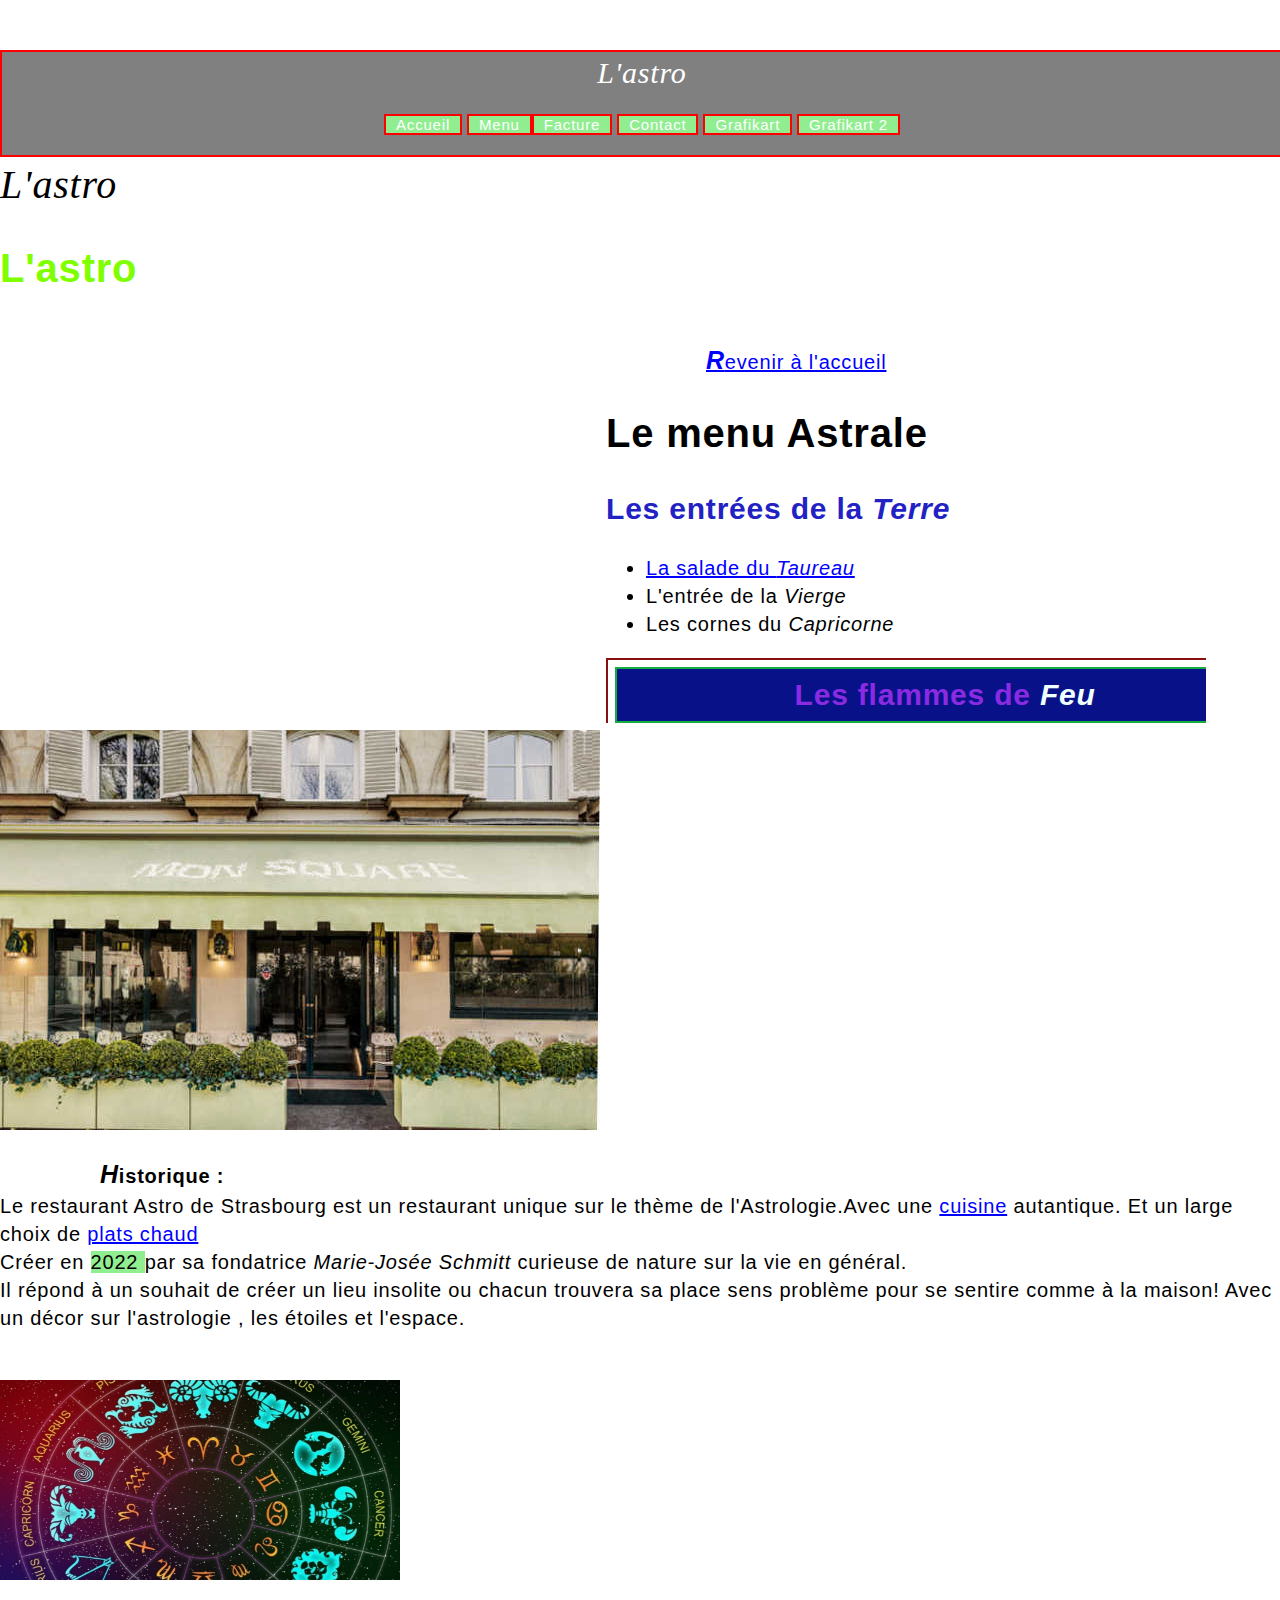
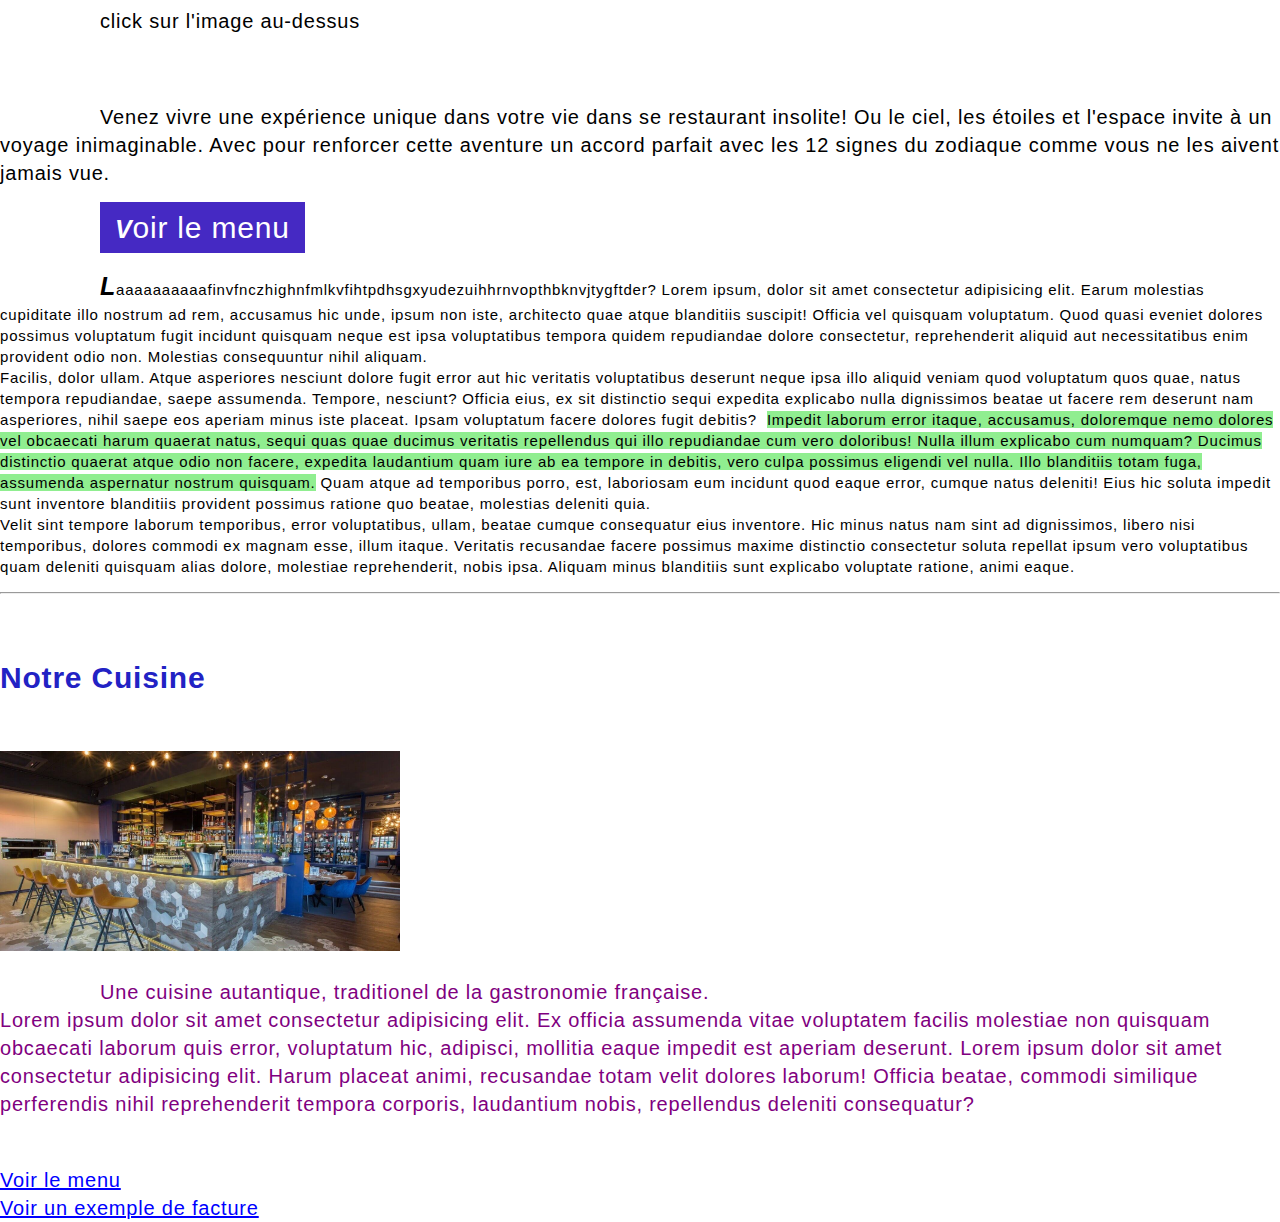
==== commit 10ecdfd5: "Exemple sur un bouton en uniter de mesure : em." ====
--- a/index.html
+++ b/index.html
@@ -18,9 +18,9 @@
 
     <meta name="viewport" content="width=device-width, initial-scale=1.0">
 
-    <!-- ***************************************** Liens vers la page CSS ****************************************************** -->
-    <link rel="stylesheet" href="style.css">
-
+    <!-- ***************************************** Liens vers les pages CSS ****************************************************** -->
+    <link rel="stylesheet" href="style.css" media="screen"> <!-- uniquement pour les écrans-->
+    <link rel="stylesheet" href="print.css" media="print"> <!-- pour l'inpression des pages web par l'utilisateur-->
 
     <!-- Permet de d'écrire la page. Il a une double importance: permet à l'utilisateur de savoir sur quel page il est, et cela va permerttre au moteur de recherche de filtrer les résultats. Mettre un titre court mais précis ex: restaurant de fruits de mer sur Monpellier-->
     <title> Le restaurant Astro de strasbourg</title>
@@ -68,6 +68,12 @@
             <p> click sur l'image au-dessus </p><br>
             <p> Venez vivre une expérience unique dans votre vie dans se restaurant insolite! Ou le ciel, les étoiles et l'espace invite à un voyage inimaginable. Avec pour renforcer cette aventure un accord parfait avec les 12 signes du zodiaque comme vous ne les aivent jamais vue.</p>
         </div>  
+
+        <!-- ************************* rajout d'un bouton pour l'exemple ************************************************ -->
+        
+        <p>
+            <a href="menu.html" class="button">Voir le menu</a>
+        </p>
 
         <div lang="Latin" class="texteLatin">
 
--- a/style.css
+++ b/style.css
@@ -297,6 +297,11 @@
     font-weight: bold;
     font-size: 25px;
     font-style: italic;
+}
+
+/* ************************* explication du rem et em ****************************************** */
+html, body{
+    font-size: 20px;
 }
 
 /*  Cela permet d'écraser la valeur par défault mis en place par le navigateur. Qui est toujours supérieur à 0. Pas besoin de préciser une uniter de mesure tant que c'est 0 car cela sera toujours identique quelque soit la mesure (px, %, em ...) */
@@ -332,23 +337,43 @@
 }
 
 .header_nav a {
+    width: 50%;
     padding: 0 10px;
     background: lightgreen;
     color:inherit; /* Ainsi la couleur sera hériter du parent. */
     text-decoration: none;
     font-weight: 500; /* gras du texte */
+    border:red solid 2px;
 }
 
 .header_nav a:hover{
     text-decoration: underline;
 }
+
 /* Le BG aurra un effet différent si l'élément est un display inline ou un display inline-block */
 span {
     background: lightgreen;
 }
 
+main{
+    background: lightgreen;
+    padding:20px;
+    font-size: 16px;
+}
+
+main p{
+    margin-bottom: 1.5rem;
+}
+
 .footer {
     background: gray;
     padding: 10px 20px;
 }
 
+.button {
+    color:#fff;
+    background:#4529c3;
+    text-decoration: none; /* retire la barre de surlignage */
+    font-size: 30px;
+    padding: 0.3em 0.5em; /* soit la motier de la taille de la police */
+}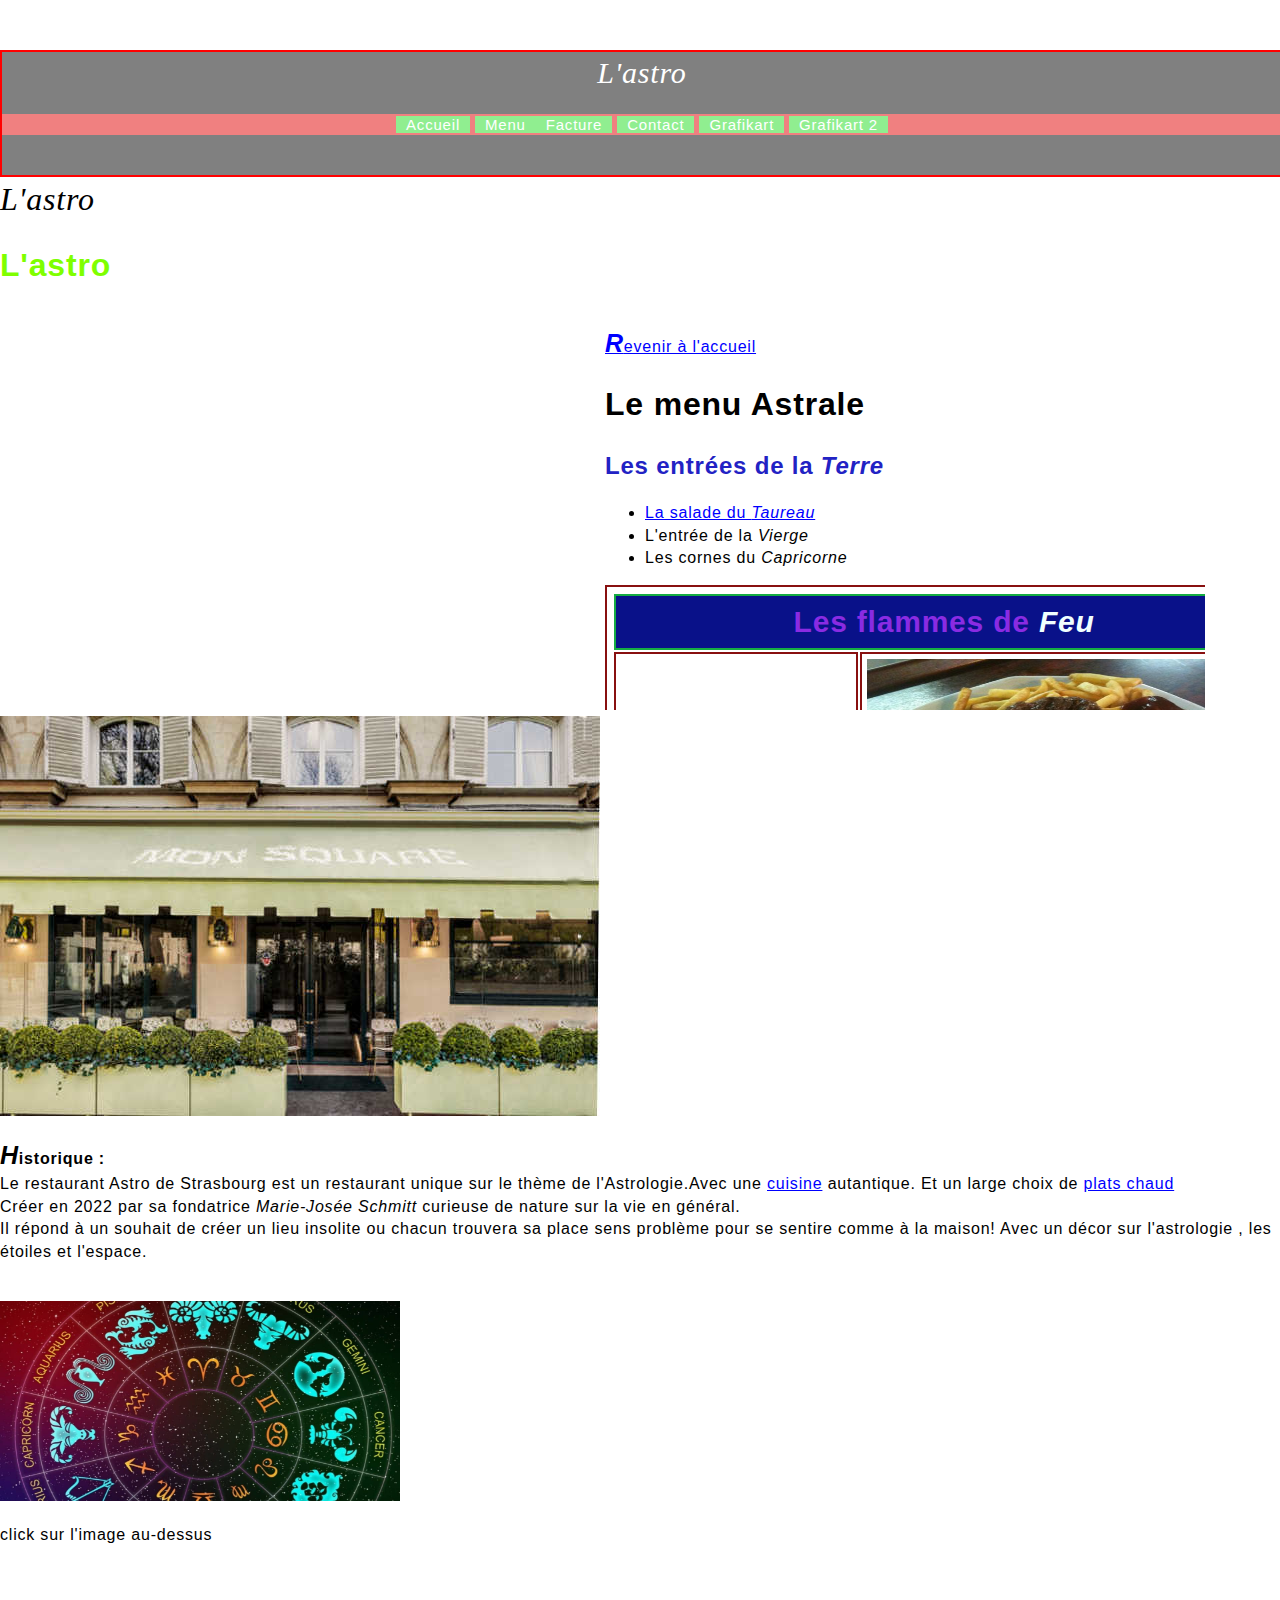
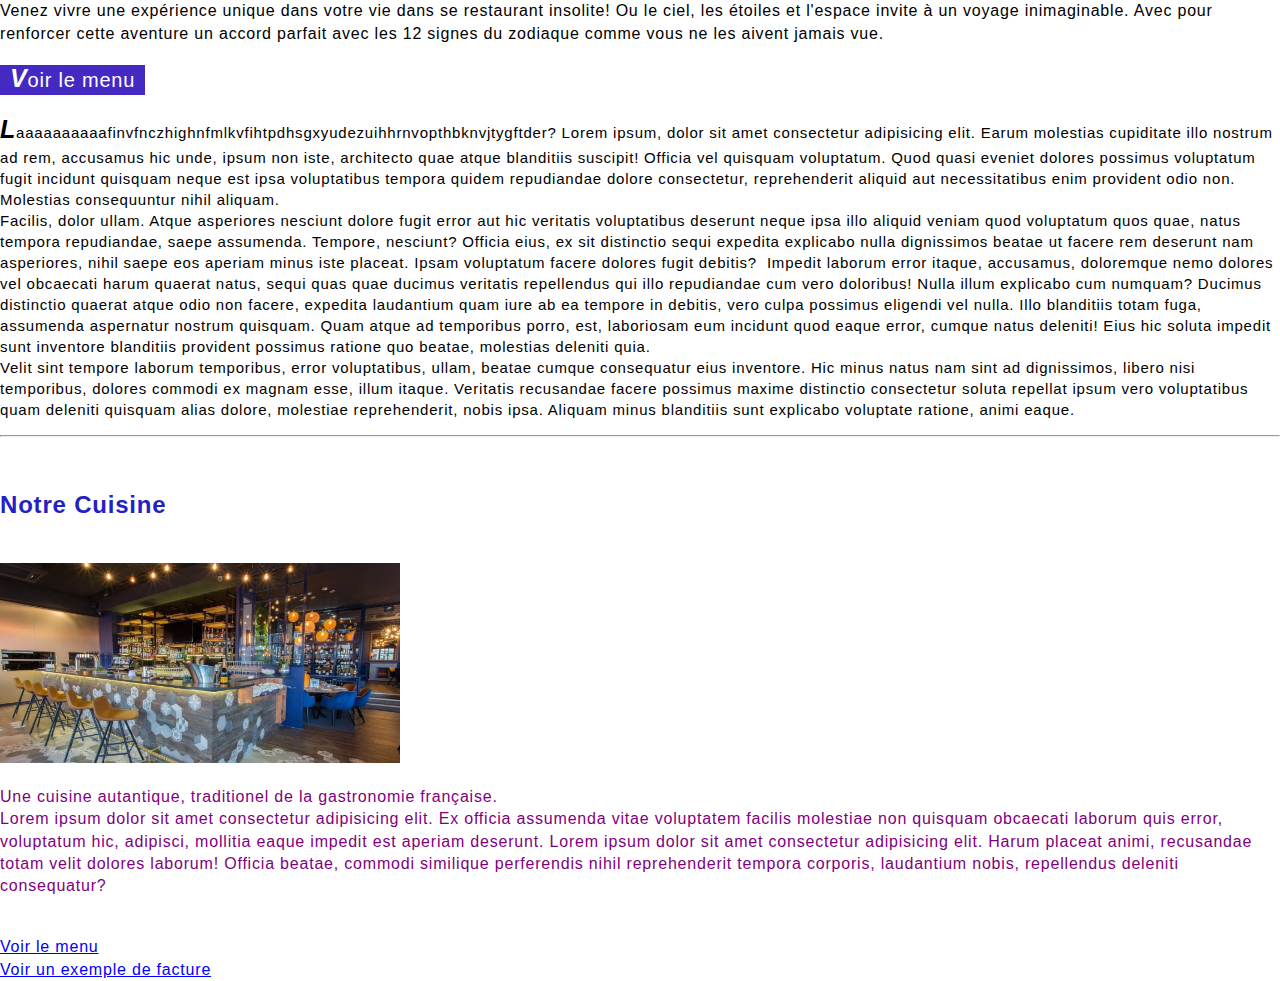
==== commit 85514249: "Rajout du Favicon sur toutes les pages." ====
--- a/index.html
+++ b/index.html
@@ -18,6 +18,10 @@
 
     <meta name="viewport" content="width=device-width, initial-scale=1.0">
 
+    <!--Icon dans l'onglet -->
+
+    <link rel="shortcut icon" href="./img/favicon.ico" type="image/x-icon"> <!-- href="./" signifie que l'on va à la racine-->
+    
     <!-- ***************************************** Liens vers les pages CSS ****************************************************** -->
     <link rel="stylesheet" href="style.css" media="screen"> <!-- uniquement pour les écrans-->
     <link rel="stylesheet" href="print.css" media="print"> <!-- pour l'inpression des pages web par l'utilisateur-->
--- a/style.css
+++ b/style.css
@@ -13,9 +13,9 @@
 }
 
 /* L'attribue * spécifie tous les éléments des pages web  qui non pas de charte graphique différentes sens distinctions. Cela est tèrs peu utiliser de nos jours. */
-* {
-    /*color: goldenrod;*/
-}
+/* {
+    /*color: goldenrod;
+}*/
 
 *:hover {
    color: black;
@@ -221,6 +221,10 @@
 /* ********************************************* Mise en forme du site ********************************************* */
 
 .header {
+    position: sticky;
+    top: 0;
+    left: 0;
+    right: 0;
     background: grey;
 
     /* *padding option 1 */
@@ -287,7 +291,8 @@
 
 /* ****************************** Une bizarrerie dans mon paragraphe; quel solution ! */
 p{
-    text-indent: 100px; /*  Permet d'indenter la première ligne du paragraphe */
+    /*position: relative; /* le bouton se position par rapport au premier parent en position: relative */
+    /*text-indent: 100px; /*  Permet d'indenter la première ligne du paragraphe */
     /*width: 200px; /* En donnent une largueur à mon élément une bizarrerie apparaît car les navigateurs ne casse pas les mots si ils sont plus grand! */
     overflow-wrap:break-word ; /* Anciennement word-wrap, em méttent comme cela le mot va être couper et placer sur plusieurs ligne pour respecter la largueur voulu!*/
 }
@@ -301,7 +306,7 @@
 
 /* ************************* explication du rem et em ****************************************** */
 html, body{
-    font-size: 20px;
+    font-size: 16px;
 }
 
 /*  Cela permet d'écraser la valeur par défault mis en place par le navigateur. Qui est toujours supérieur à 0. Pas besoin de préciser une uniter de mesure tant que c'est 0 car cela sera toujours identique quelque soit la mesure (px, %, em ...) */
@@ -319,6 +324,7 @@
 }
 
 /* Pour un meilleur effet visuel du site, retirer le paramètre par défault margin. Cela évite quelle se rajout à celle de la boite. C'est spécifique aux h1, h2, ... */
+
 .title-big {
     margin-top: 0;
     font-family: serif;/* Juste présicer aux niveaux des empattements que l'on souhaite et le navigateur ferra le reste. */
@@ -330,10 +336,20 @@
 }
 
 .header_nav {
-    display: inline; /*  Permet ainsi qu'il soit influencer par son parent, car il n'est pas de type inline ou inline-block. Mettre display: inline-block ==> ainsi le block entier sera centrer avec son width. */
-    width: 300px;
+    /*display: inline; /*  Permet ainsi qu'il soit influencer par son parent, car il n'est pas de type inline ou inline-block. Mettre display: inline-block ==> ainsi le block entier sera centrer avec son width. */
+    /*position: relative;
+    left: -10px;
+    right: 0; /*ainsi avec un left et un right l'élément prendra une largeur de 100% 
+    bottom: 0;
+    width: 100%;
+    height: 100%;*/
     margin: 20px 0; /* Les marges de deux éléments ne s'additionne pas. Elles fusionnent cela s'appel( la fusion de marge), là plus grande valeur reste. */
     text-align: center;
+    background: lightcoral;
+    /*position:sticky; /*ne fonctionne pas positionnner sur le header.
+    top: 0;
+    left: 0;
+    right: 0;*/
 }
 
 .header_nav a {
@@ -343,7 +359,8 @@
     color:inherit; /* Ainsi la couleur sera hériter du parent. */
     text-decoration: none;
     font-weight: 500; /* gras du texte */
-    border:red solid 2px;
+    /*border:red solid 2px;*/
+   
 }
 
 .header_nav a:hover{
@@ -351,29 +368,37 @@
 }
 
 /* Le BG aurra un effet différent si l'élément est un display inline ou un display inline-block */
-span {
+.span {
     background: lightgreen;
 }
 
-main{
+.main{
+    /*position: relative;*/
     background: lightgreen;
     padding:20px;
-    font-size: 16px;
-}
-
-main p{
+    font-size: 20px;
+    border: green solid 2px;
+}
+
+.main p{
     margin-bottom: 1.5rem;
 }
 
-.footer {
-    background: gray;
-    padding: 10px 20px;
-}
-
+
+ /*  ************************************* bouton pour l'exemple ************************************** */
 .button {
     color:#fff;
     background:#4529c3;
     text-decoration: none; /* retire la barre de surlignage */
-    font-size: 30px;
-    padding: 0.3em 0.5em; /* soit la motier de la taille de la police */
+    font-size: 20px;
+    padding: 0.2em 0.5em; /* soit la motier de la taille de la police */
+    /*position: absolute;
+    top: 0;
+    left: 0;*/
+}
+
+/*  *********************************************** pied de page ********************************************* */
+.footer {
+    background: gray;
+    padding: 10px 20px;
 }